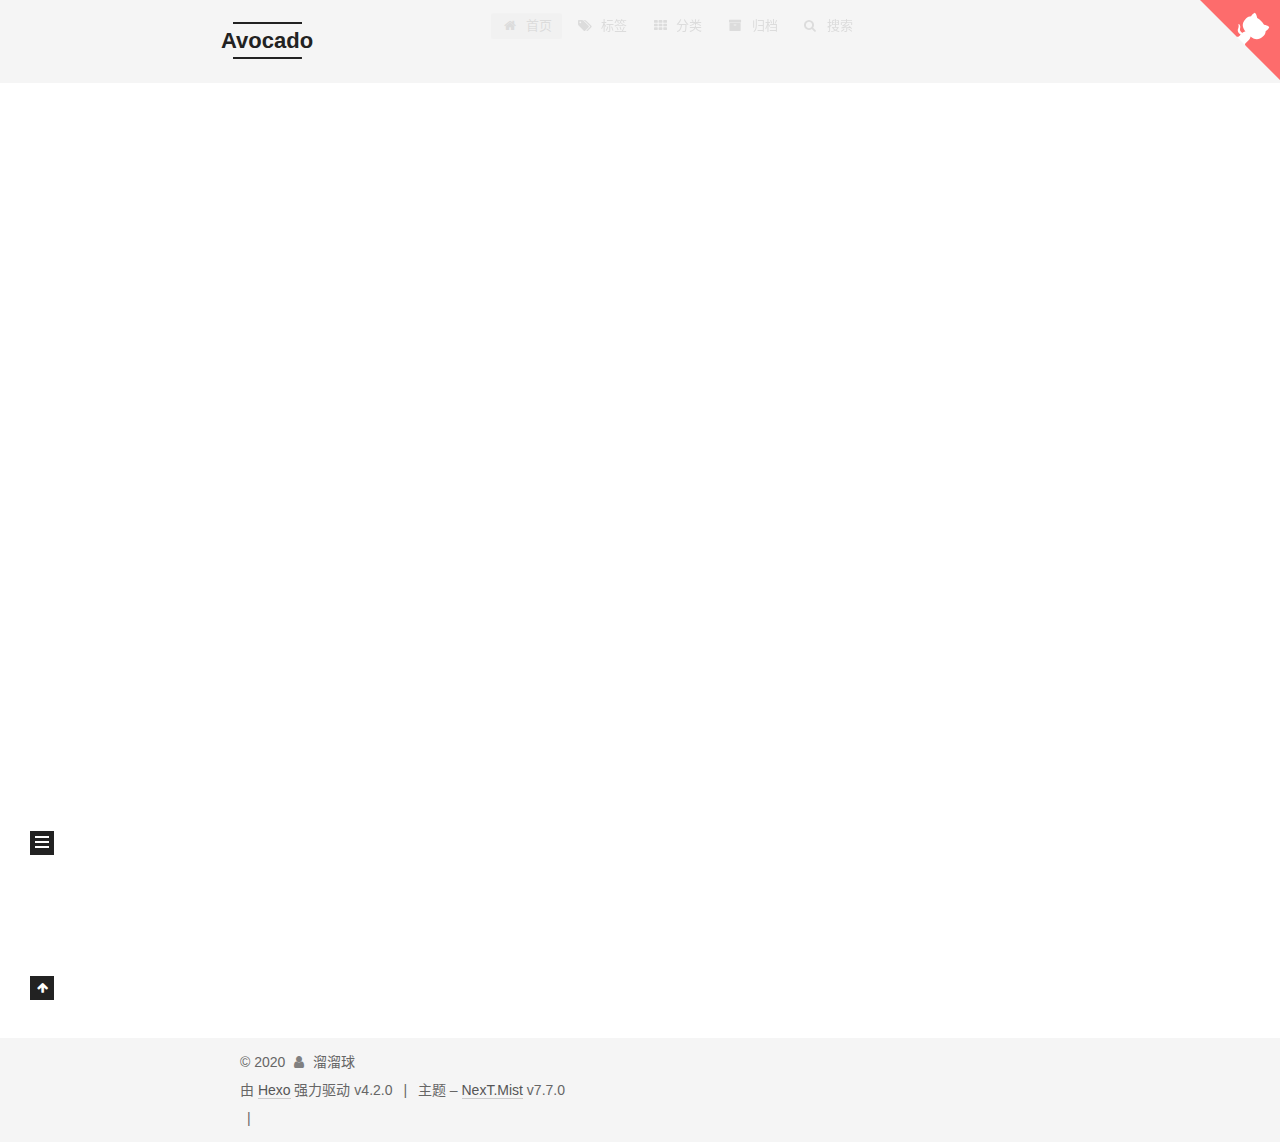
==== index.html @ 9f603df9 "Site updated: 2020-02-16 18:19:03" ====
<!DOCTYPE html>
<html lang="zh-CN">
<head>
  <meta charset="UTF-8">
<meta name="viewport" content="width=device-width, initial-scale=1, maximum-scale=2">
<meta name="theme-color" content="#222">
<meta name="generator" content="Hexo 4.2.0">
  <link rel="apple-touch-icon" sizes="180x180" href="/images/apple-touch-icon-next.png">
  <link rel="icon" type="image/png" sizes="32x32" href="/images/favicon-32x32-next.png">
  <link rel="icon" type="image/png" sizes="16x16" href="/images/favicon-16x16-next.png">
  <link rel="mask-icon" href="/images/logo.svg" color="#222">

<link rel="stylesheet" href="/css/main.css">


<link rel="stylesheet" href="/lib/font-awesome/css/font-awesome.min.css">


<script id="hexo-configurations">
  var NexT = window.NexT || {};
  var CONFIG = {
    hostname: new URL('https://liujinxingxing.github.io').hostname,
    root: '/',
    scheme: 'Mist',
    version: '7.7.0',
    exturl: false,
    sidebar: {"position":"left","display":"post","padding":18,"offset":12,"onmobile":false},
    copycode: {"enable":true,"show_result":false,"style":"mac"},
    back2top: {"enable":true,"sidebar":false,"scrollpercent":false},
    bookmark: {"enable":false,"color":"#222","save":"auto"},
    fancybox: false,
    mediumzoom: false,
    lazyload: false,
    pangu: false,
    comments: {"style":"tabs","active":null,"storage":true,"lazyload":false,"nav":null},
    algolia: {
      appID: '',
      apiKey: '',
      indexName: '',
      hits: {"per_page":10},
      labels: {"input_placeholder":"Search for Posts","hits_empty":"We didn't find any results for the search: ${query}","hits_stats":"${hits} results found in ${time} ms"}
    },
    localsearch: {"enable":true,"trigger":"manual","top_n_per_article":1,"unescape":false,"preload":false},
    path: 'search.xml',
    motion: {"enable":true,"async":false,"transition":{"post_block":"fadeIn","post_header":"slideDownIn","post_body":"slideDownIn","coll_header":"slideLeftIn","sidebar":"slideUpIn"}}
  };
</script>

  <meta name="description" content="一起去划水">
<meta property="og:type" content="website">
<meta property="og:title" content="Avocado">
<meta property="og:url" content="https://liujinxingxing.github.io/index.html">
<meta property="og:site_name" content="Avocado">
<meta property="og:description" content="一起去划水">
<meta property="og:locale" content="zh_CN">
<meta property="article:author" content="溜溜球">
<meta name="twitter:card" content="summary">

<link rel="canonical" href="https://liujinxingxing.github.io/">


<script id="page-configurations">
  // https://hexo.io/docs/variables.html
  CONFIG.page = {
    sidebar: "",
    isHome: true,
    isPost: false
  };
</script>

  <title>Avocado</title>
  


  <script>
    var _hmt = _hmt || [];
    (function() {
      var hm = document.createElement("script");
      hm.src = "https://hm.baidu.com/hm.js?41fc030db57d5570dd22f78997dc4a7e";
      var s = document.getElementsByTagName("script")[0];
      s.parentNode.insertBefore(hm, s);
    })();
  </script>




  <noscript>
  <style>
  .use-motion .brand,
  .use-motion .menu-item,
  .sidebar-inner,
  .use-motion .post-block,
  .use-motion .pagination,
  .use-motion .comments,
  .use-motion .post-header,
  .use-motion .post-body,
  .use-motion .collection-header { opacity: initial; }

  .use-motion .site-title,
  .use-motion .site-subtitle {
    opacity: initial;
    top: initial;
  }

  .use-motion .logo-line-before i { left: initial; }
  .use-motion .logo-line-after i { right: initial; }
  </style>
</noscript>



<link rel="alternate" href="/atom.xml" title="Avocado" type="application/atom+xml">
</head>

<body itemscope itemtype="http://schema.org/WebPage">
  <div class="container use-motion">
    <div class="headband"></div>



    <a href="https://your-url" target="_blank" rel="noopener" class="github-corner" aria-label="View source on GitHub"><svg width="80" height="80" viewBox="0 0 250 250" style="fill:#FD6C6C; color:#fff; position: absolute; top: 0; border: 0; right: 0;" aria-hidden="true"><path d="M0,0 L115,115 L130,115 L142,142 L250,250 L250,0 Z"></path><path d="M128.3,109.0 C113.8,99.7 119.0,89.6 119.0,89.6 C122.0,82.7 120.5,78.6 120.5,78.6 C119.2,72.0 123.4,76.3 123.4,76.3 C127.3,80.9 125.5,87.3 125.5,87.3 C122.9,97.6 130.6,101.9 134.4,103.2" fill="currentColor" style="transform-origin: 130px 106px;" class="octo-arm"></path><path d="M115.0,115.0 C114.9,115.1 118.7,116.5 119.8,115.4 L133.7,101.6 C136.9,99.2 139.9,98.4 142.2,98.6 C133.8,88.0 127.5,74.4 143.8,58.0 C148.5,53.4 154.0,51.2 159.7,51.0 C160.3,49.4 163.2,43.6 171.4,40.1 C171.4,40.1 176.1,42.5 178.8,56.2 C183.1,58.6 187.2,61.8 190.9,65.4 C194.5,69.0 197.7,73.2 200.1,77.6 C213.8,80.2 216.3,84.9 216.3,84.9 C212.7,93.1 206.9,96.0 205.4,96.6 C205.1,102.4 203.0,107.8 198.3,112.5 C181.9,128.9 168.3,122.5 157.7,114.1 C157.9,116.9 156.7,120.9 152.7,124.9 L141.0,136.5 C139.8,137.7 141.6,141.9 141.8,141.8 Z" fill="currentColor" class="octo-body"></path></svg></a><style>.github-corner:hover .octo-arm{animation:octocat-wave 560ms ease-in-out}@keyframes octocat-wave{0%,100%{transform:rotate(0)}20%,60%{transform:rotate(-25deg)}40%,80%{transform:rotate(10deg)}}@media (max-width:500px){.github-corner:hover .octo-arm{animation:none}.github-corner .octo-arm{animation:octocat-wave 560ms ease-in-out}}</style>



    <header class="header" itemscope itemtype="http://schema.org/WPHeader">
      <div class="header-inner"><div class="site-brand-container">
  <div class="site-meta">

    <div>
      <a href="/" class="brand" rel="start">
        <span class="logo-line-before"><i></i></span>
        <span class="site-title">Avocado</span>
        <span class="logo-line-after"><i></i></span>
      </a>
    </div>
  </div>

  <div class="site-nav-toggle">
    <div class="toggle" aria-label="切换导航栏">
      <span class="toggle-line toggle-line-first"></span>
      <span class="toggle-line toggle-line-middle"></span>
      <span class="toggle-line toggle-line-last"></span>
    </div>
  </div>
</div>


<nav class="site-nav">
  
  <ul id="menu" class="menu">
        <li class="menu-item menu-item-home">

    <a href="/" rel="section"><i class="fa fa-fw fa-home"></i>首页</a>

  </li>
        <li class="menu-item menu-item-tags">

    <a href="/tags/" rel="section"><i class="fa fa-fw fa-tags"></i>标签</a>

  </li>
        <li class="menu-item menu-item-categories">

    <a href="/categories/" rel="section"><i class="fa fa-fw fa-th"></i>分类</a>

  </li>
        <li class="menu-item menu-item-archives">

    <a href="/archives/" rel="section"><i class="fa fa-fw fa-archive"></i>归档</a>

  </li>
      <li class="menu-item menu-item-search">
        <a role="button" class="popup-trigger"><i class="fa fa-search fa-fw"></i>搜索
        </a>
      </li>
  </ul>

</nav>
  <div class="site-search">
    <div class="popup search-popup">
    <div class="search-header">
  <span class="search-icon">
    <i class="fa fa-search"></i>
  </span>
  <div class="search-input-container">
    <input autocomplete="off" autocorrect="off" autocapitalize="none"
           placeholder="搜索..." spellcheck="false"
           type="text" id="search-input">
  </div>
  <span class="popup-btn-close">
    <i class="fa fa-times-circle"></i>
  </span>
</div>
<div id="search-result"></div>

</div>
<div class="search-pop-overlay"></div>

  </div>
</div>
    </header>

    
  <div class="back-to-top">
    <i class="fa fa-arrow-up"></i>
    <span>0%</span>
  </div>
  <div class="reading-progress-bar"></div>


    <main class="main">
      <div class="main-inner">
        <div class="content-wrap">
          

          <div class="content">
            

  <div class="posts-expand">
        
  
  
  <article itemscope itemtype="http://schema.org/Article" class="post-block home" lang="zh-CN">
    <link itemprop="mainEntityOfPage" href="https://liujinxingxing.github.io/2020/01/30/mysql-03/">

    <span hidden itemprop="author" itemscope itemtype="http://schema.org/Person">
      <meta itemprop="image" content="https://ss1.bdstatic.com/70cFuXSh_Q1YnxGkpoWK1HF6hhy/it/u=3179784106,3390362903&fm=26&gp=0.jpg#/images/avatar.gif">
      <meta itemprop="name" content="溜溜球">
      <meta itemprop="description" content="一起去划水">
    </span>

    <span hidden itemprop="publisher" itemscope itemtype="http://schema.org/Organization">
      <meta itemprop="name" content="Avocado">
    </span>
      <header class="post-header">
        <h1 class="post-title" itemprop="name headline">
          
            <a href="/2020/01/30/mysql-03/" class="post-title-link" itemprop="url">MySql之数据表的操作(三)</a>
        </h1>

        <div class="post-meta">
            <span class="post-meta-item">
              <span class="post-meta-item-icon">
                <i class="fa fa-calendar-o"></i>
              </span>
              <span class="post-meta-item-text">发表于</span>

              <time title="创建时间：2020-01-30 14:20:00" itemprop="dateCreated datePublished" datetime="2020-01-30T14:20:00+08:00">2020-01-30</time>
            </span>
              <span class="post-meta-item">
                <span class="post-meta-item-icon">
                  <i class="fa fa-calendar-check-o"></i>
                </span>
                <span class="post-meta-item-text">更新于</span>
                <time title="修改时间：2020-02-16 18:16:51" itemprop="dateModified" datetime="2020-02-16T18:16:51+08:00">2020-02-16</time>
              </span>
            <span class="post-meta-item">
              <span class="post-meta-item-icon">
                <i class="fa fa-folder-o"></i>
              </span>
              <span class="post-meta-item-text">分类于</span>
                <span itemprop="about" itemscope itemtype="http://schema.org/Thing">
                  <a href="/categories/%E6%8A%80%E6%9C%AF/" itemprop="url" rel="index">
                    <span itemprop="name">技术</span>
                  </a>
                </span>
            </span>

          

        </div>
      </header>

    
    
    
    <div class="post-body" itemprop="articleBody">

      
          数据表的操作
          <!--noindex-->
            <div class="post-button">
              <a class="btn" href="/2020/01/30/mysql-03/">
                阅读全文 &raquo;
              </a>
            </div>
          <!--/noindex-->
        
      
    </div>

    
    
    

    <div>
      
    </div>
      <footer class="post-footer">
        <div class="post-eof"></div>
      </footer>
  </article>
  
  
  

        
  
  
  <article itemscope itemtype="http://schema.org/Article" class="post-block home" lang="zh-CN">
    <link itemprop="mainEntityOfPage" href="https://liujinxingxing.github.io/2020/01/30/mysql-02/">

    <span hidden itemprop="author" itemscope itemtype="http://schema.org/Person">
      <meta itemprop="image" content="https://ss1.bdstatic.com/70cFuXSh_Q1YnxGkpoWK1HF6hhy/it/u=3179784106,3390362903&fm=26&gp=0.jpg#/images/avatar.gif">
      <meta itemprop="name" content="溜溜球">
      <meta itemprop="description" content="一起去划水">
    </span>

    <span hidden itemprop="publisher" itemscope itemtype="http://schema.org/Organization">
      <meta itemprop="name" content="Avocado">
    </span>
      <header class="post-header">
        <h1 class="post-title" itemprop="name headline">
          
            <a href="/2020/01/30/mysql-02/" class="post-title-link" itemprop="url">MySql之数据表的操作(二)</a>
        </h1>

        <div class="post-meta">
            <span class="post-meta-item">
              <span class="post-meta-item-icon">
                <i class="fa fa-calendar-o"></i>
              </span>
              <span class="post-meta-item-text">发表于</span>

              <time title="创建时间：2020-01-30 14:10:00" itemprop="dateCreated datePublished" datetime="2020-01-30T14:10:00+08:00">2020-01-30</time>
            </span>
              <span class="post-meta-item">
                <span class="post-meta-item-icon">
                  <i class="fa fa-calendar-check-o"></i>
                </span>
                <span class="post-meta-item-text">更新于</span>
                <time title="修改时间：2020-02-16 18:18:41" itemprop="dateModified" datetime="2020-02-16T18:18:41+08:00">2020-02-16</time>
              </span>
            <span class="post-meta-item">
              <span class="post-meta-item-icon">
                <i class="fa fa-folder-o"></i>
              </span>
              <span class="post-meta-item-text">分类于</span>
                <span itemprop="about" itemscope itemtype="http://schema.org/Thing">
                  <a href="/categories/%E6%8A%80%E6%9C%AF/" itemprop="url" rel="index">
                    <span itemprop="name">技术</span>
                  </a>
                </span>
            </span>

          

        </div>
      </header>

    
    
    
    <div class="post-body" itemprop="articleBody">

      
          数据表的操作
          <!--noindex-->
            <div class="post-button">
              <a class="btn" href="/2020/01/30/mysql-02/">
                阅读全文 &raquo;
              </a>
            </div>
          <!--/noindex-->
        
      
    </div>

    
    
    

    <div>
      
    </div>
      <footer class="post-footer">
        <div class="post-eof"></div>
      </footer>
  </article>
  
  
  

        
  
  
  <article itemscope itemtype="http://schema.org/Article" class="post-block home" lang="zh-CN">
    <link itemprop="mainEntityOfPage" href="https://liujinxingxing.github.io/2020/01/30/mysql_01/">

    <span hidden itemprop="author" itemscope itemtype="http://schema.org/Person">
      <meta itemprop="image" content="https://ss1.bdstatic.com/70cFuXSh_Q1YnxGkpoWK1HF6hhy/it/u=3179784106,3390362903&fm=26&gp=0.jpg#/images/avatar.gif">
      <meta itemprop="name" content="溜溜球">
      <meta itemprop="description" content="一起去划水">
    </span>

    <span hidden itemprop="publisher" itemscope itemtype="http://schema.org/Organization">
      <meta itemprop="name" content="Avocado">
    </span>
      <header class="post-header">
        <h1 class="post-title" itemprop="name headline">
          
            <a href="/2020/01/30/mysql_01/" class="post-title-link" itemprop="url">MySql之数据库的操作(一)</a>
        </h1>

        <div class="post-meta">
            <span class="post-meta-item">
              <span class="post-meta-item-icon">
                <i class="fa fa-calendar-o"></i>
              </span>
              <span class="post-meta-item-text">发表于</span>

              <time title="创建时间：2020-01-30 13:52:00" itemprop="dateCreated datePublished" datetime="2020-01-30T13:52:00+08:00">2020-01-30</time>
            </span>
              <span class="post-meta-item">
                <span class="post-meta-item-icon">
                  <i class="fa fa-calendar-check-o"></i>
                </span>
                <span class="post-meta-item-text">更新于</span>
                <time title="修改时间：2020-02-16 18:09:42" itemprop="dateModified" datetime="2020-02-16T18:09:42+08:00">2020-02-16</time>
              </span>
            <span class="post-meta-item">
              <span class="post-meta-item-icon">
                <i class="fa fa-folder-o"></i>
              </span>
              <span class="post-meta-item-text">分类于</span>
                <span itemprop="about" itemscope itemtype="http://schema.org/Thing">
                  <a href="/categories/%E6%8A%80%E6%9C%AF/" itemprop="url" rel="index">
                    <span itemprop="name">技术</span>
                  </a>
                </span>
            </span>

          

        </div>
      </header>

    
    
    
    <div class="post-body" itemprop="articleBody">

      
          数据库的操作
          <!--noindex-->
            <div class="post-button">
              <a class="btn" href="/2020/01/30/mysql_01/">
                阅读全文 &raquo;
              </a>
            </div>
          <!--/noindex-->
        
      
    </div>

    
    
    

    <div>
      
    </div>
      <footer class="post-footer">
        <div class="post-eof"></div>
      </footer>
  </article>
  
  
  

  </div>

  



          </div>
          

<script>
  window.addEventListener('tabs:register', () => {
    let activeClass = CONFIG.comments.activeClass;
    if (CONFIG.comments.storage) {
      activeClass = localStorage.getItem('comments_active') || activeClass;
    }
    if (activeClass) {
      let activeTab = document.querySelector(`a[href="#comment-${activeClass}"]`);
      if (activeTab) {
        activeTab.click();
      }
    }
  });
  if (CONFIG.comments.storage) {
    window.addEventListener('tabs:click', event => {
      if (!event.target.matches('.tabs-comment .tab-content .tab-pane')) return;
      let commentClass = event.target.classList[1];
      localStorage.setItem('comments_active', commentClass);
    });
  }
</script>

        </div>
          
  
  <div class="toggle sidebar-toggle">
    <span class="toggle-line toggle-line-first"></span>
    <span class="toggle-line toggle-line-middle"></span>
    <span class="toggle-line toggle-line-last"></span>
  </div>

  <aside class="sidebar">
    <div class="sidebar-inner">

      <ul class="sidebar-nav motion-element">
        <li class="sidebar-nav-toc">
          文章目录
        </li>
        <li class="sidebar-nav-overview">
          站点概览
        </li>
      </ul>

      <!--noindex-->
      <div class="post-toc-wrap sidebar-panel">
      </div>
      <!--/noindex-->

      <div class="site-overview-wrap sidebar-panel">
        <div class="site-author motion-element" itemprop="author" itemscope itemtype="http://schema.org/Person">
    <img class="site-author-image" itemprop="image" alt="溜溜球"
      src="https://ss1.bdstatic.com/70cFuXSh_Q1YnxGkpoWK1HF6hhy/it/u=3179784106,3390362903&fm=26&gp=0.jpg#/images/avatar.gif">
  <p class="site-author-name" itemprop="name">溜溜球</p>
  <div class="site-description" itemprop="description">一起去划水</div>
</div>
<div class="site-state-wrap motion-element">
  <nav class="site-state">
      <div class="site-state-item site-state-posts">
          <a href="/archives/">
        
          <span class="site-state-item-count">3</span>
          <span class="site-state-item-name">日志</span>
        </a>
      </div>
      <div class="site-state-item site-state-categories">
            <a href="/categories/">
          
        <span class="site-state-item-count">1</span>
        <span class="site-state-item-name">分类</span></a>
      </div>
      <div class="site-state-item site-state-tags">
            <a href="/tags/">
          
        <span class="site-state-item-count">1</span>
        <span class="site-state-item-name">标签</span></a>
      </div>
  </nav>
</div>
  <div class="links-of-author motion-element">
      <span class="links-of-author-item">
        <a href="https://github.com/liujinxingxing" title="GitHub → https:&#x2F;&#x2F;github.com&#x2F;liujinxingxing" rel="noopener" target="_blank"><i class="fa fa-fw fa-github"></i>GitHub</a>
      </span>
      <span class="links-of-author-item">
        <a href="https://weibo.com/6561855578/profile?rightmod=1&wvr=6&mod=personnumber&is_all=1" title="微博 → https:&#x2F;&#x2F;weibo.com&#x2F;6561855578&#x2F;profile?rightmod&#x3D;1&amp;wvr&#x3D;6&amp;mod&#x3D;personnumber&amp;is_all&#x3D;1" rel="noopener" target="_blank"><i class="fa fa-fw fa-weibo"></i>微博</a>
      </span>
  </div>


  <div class="links-of-blogroll motion-element">
    <div class="links-of-blogroll-title">
      <i class="fa fa-fw fa-link"></i>
      个人推荐
    </div>
    <ul class="links-of-blogroll-list">
        <li class="links-of-blogroll-item">
          <a href="https://github.com/" title="https:&#x2F;&#x2F;github.com&#x2F;" rel="noopener" target="_blank">GitHub</a>
        </li>
        <li class="links-of-blogroll-item">
          <a href="https://leetcode-cn.com/" title="https:&#x2F;&#x2F;leetcode-cn.com&#x2F;" rel="noopener" target="_blank">力扣</a>
        </li>
    </ul>
  </div>

      </div>

    </div>
  </aside>
  <div id="sidebar-dimmer"></div>


      </div>
    </main>

    <footer class="footer">
      <div class="footer-inner">
        

<div class="copyright">
  
  &copy; 
  <span itemprop="copyrightYear">2020</span>
  <span class="with-love">
    <i class="fa fa-user"></i>
  </span>
  <span class="author" itemprop="copyrightHolder">溜溜球</span>
</div>
  <div class="powered-by">由 <a href="https://hexo.io/" class="theme-link" rel="noopener" target="_blank">Hexo</a> 强力驱动 v4.2.0
  </div>
  <span class="post-meta-divider">|</span>
  <div class="theme-info">主题 – <a href="https://mist.theme-next.org/" class="theme-link" rel="noopener" target="_blank">NexT.Mist</a> v7.7.0
  </div>

        
<div class="busuanzi-count">
  <script async src="https://busuanzi.ibruce.info/busuanzi/2.3/busuanzi.pure.mini.js"></script>
    <span class="post-meta-item" id="busuanzi_container_site_uv" style="display: none;">
      <span class="post-meta-item-icon">
        <i class="fa fa-user"></i>
      </span>
      <span class="site-uv" title="总访客量">
        <span id="busuanzi_value_site_uv"></span>
      </span>
    </span>
    <span class="post-meta-divider">|</span>
    <span class="post-meta-item" id="busuanzi_container_site_pv" style="display: none;">
      <span class="post-meta-item-icon">
        <i class="fa fa-eye"></i>
      </span>
      <span class="site-pv" title="总访问量">
        <span id="busuanzi_value_site_pv"></span>
      </span>
    </span>
</div>








      </div>
    </footer>
  </div>

  
  
  <script color='0,0,255' opacity='0.5' zIndex='-1' count='99' src="/lib/canvas-nest/canvas-nest.min.js"></script>
  <script src="/lib/anime.min.js"></script>
  <script src="/lib/velocity/velocity.min.js"></script>
  <script src="/lib/velocity/velocity.ui.min.js"></script>

<script src="/js/utils.js"></script>

<script src="/js/motion.js"></script>


<script src="/js/schemes/muse.js"></script>


<script src="/js/next-boot.js"></script>


  <script defer src="/lib/three/three.min.js"></script>


  




  
<script src="/js/local-search.js"></script>













  

  


</body>
</html>
---- css/main.css ----
html {
  line-height: 1.15; /* 1 */
  -webkit-text-size-adjust: 100%; /* 2 */
}
body {
  margin: 0;
}
main {
  display: block;
}
h1 {
  font-size: 2em;
  margin: 0.67em 0;
}
hr {
  box-sizing: content-box; /* 1 */
  height: 0; /* 1 */
  overflow: visible; /* 2 */
}
pre {
  font-family: monospace, monospace; /* 1 */
  font-size: 1em; /* 2 */
}
a {
  background: transparent;
}
abbr[title] {
  border-bottom: none; /* 1 */
  text-decoration: underline; /* 2 */
  text-decoration: underline dotted; /* 2 */
}
b,
strong {
  font-weight: bolder;
}
code,
kbd,
samp {
  font-family: monospace, monospace; /* 1 */
  font-size: 1em; /* 2 */
}
small {
  font-size: 80%;
}
sub,
sup {
  font-size: 75%;
  line-height: 0;
  position: relative;
  vertical-align: baseline;
}
sub {
  bottom: -0.25em;
}
sup {
  top: -0.5em;
}
img {
  border-style: none;
}
button,
input,
optgroup,
select,
textarea {
  font-family: inherit; /* 1 */
  font-size: 100%; /* 1 */
  line-height: 1.15; /* 1 */
  margin: 0; /* 2 */
}
button,
input {
/* 1 */
  overflow: visible;
}
button,
select {
/* 1 */
  text-transform: none;
}
button,
[type='button'],
[type='reset'],
[type='submit'] {
  -webkit-appearance: button;
}
button::-moz-focus-inner,
[type='button']::-moz-focus-inner,
[type='reset']::-moz-focus-inner,
[type='submit']::-moz-focus-inner {
  border-style: none;
  padding: 0;
}
button:-moz-focusring,
[type='button']:-moz-focusring,
[type='reset']:-moz-focusring,
[type='submit']:-moz-focusring {
  outline: 1px dotted ButtonText;
}
fieldset {
  padding: 0.35em 0.75em 0.625em;
}
legend {
  box-sizing: border-box; /* 1 */
  color: inherit; /* 2 */
  display: table; /* 1 */
  max-width: 100%; /* 1 */
  padding: 0; /* 3 */
  white-space: normal; /* 1 */
}
progress {
  vertical-align: baseline;
}
textarea {
  overflow: auto;
}
[type='checkbox'],
[type='radio'] {
  box-sizing: border-box; /* 1 */
  padding: 0; /* 2 */
}
[type='number']::-webkit-inner-spin-button,
[type='number']::-webkit-outer-spin-button {
  height: auto;
}
[type='search'] {
  outline-offset: -2px; /* 2 */
  -webkit-appearance: textfield; /* 1 */
}
[type='search']::-webkit-search-decoration {
  -webkit-appearance: none;
}
::-webkit-file-upload-button {
  font: inherit; /* 2 */
  -webkit-appearance: button; /* 1 */
}
details {
  display: block;
}
summary {
  display: list-item;
}
template {
  display: none;
}
[hidden] {
  display: none;
}
::selection {
  background: #262a30;
  color: #fff;
}
html,
body {
  height: 100%;
}
body {
  background: #fff;
  color: #555;
  font-family: 'Lato', "PingFang SC", "Microsoft YaHei", sans-serif;
  font-size: 1em;
  line-height: 2;
}
@media (max-width: 991px) {
  body {
    padding-left: 0 !important;
    padding-right: 0 !important;
  }
}
h1,
h2,
h3,
h4,
h5,
h6 {
  font-family: 'Lato', "PingFang SC", "Microsoft YaHei", sans-serif;
  font-weight: bold;
  line-height: 1.5;
  margin: 20px 0 15px;
}
h1 {
  font-size: 1.5em;
}
h2 {
  font-size: 1.375em;
}
h3 {
  font-size: 1.25em;
}
h4 {
  font-size: 1.125em;
}
h5 {
  font-size: 1em;
}
h6 {
  font-size: 0.875em;
}
p {
  margin: 0 0 20px 0;
}
a,
span.exturl {
  border-bottom: 1px solid #999;
  color: #555;
  outline: 0;
  text-decoration: none;
  overflow-wrap: break-word;
  word-wrap: break-word;
  cursor: pointer;
}
a:hover,
span.exturl:hover {
  border-bottom-color: #222;
  color: #222;
}
iframe,
img,
video {
  display: block;
  margin-left: auto;
  margin-right: auto;
  max-width: 100%;
}
hr {
  background-color: #ddd;
  background-image: repeating-linear-gradient(-45deg, #fff, #fff 4px, transparent 4px, transparent 8px);
  border: 0;
  height: 3px;
  margin: 40px 0;
}
blockquote {
  border-left: 4px solid #ddd;
  color: #666;
  margin: 0;
  padding: 0 15px;
}
blockquote cite::before {
  content: '-';
  padding: 0 5px;
}
dt {
  font-weight: 700;
}
dd {
  margin: 0;
  padding: 0;
}
kbd {
  background-color: #f5f5f5;
  background-image: linear-gradient(#eee, #fff, #eee);
  border: 1px solid #ccc;
  border-radius: 0.2em;
  box-shadow: 0.1em 0.1em 0.2em rgba(0,0,0,0.1);
  font-family: inherit;
  padding: 0.1em 0.3em;
  white-space: nowrap;
}
.table-container {
  -webkit-overflow-scrolling: touch;
  overflow: auto;
}
table {
  border-collapse: collapse;
  border-spacing: 0;
  font-size: 0.875em;
  margin: 0 0 20px 0;
  width: 100%;
}
tbody tr:nth-of-type(odd) {
  background: #f9f9f9;
}
tbody tr:hover {
  background: #f5f5f5;
}
caption,
th,
td {
  font-weight: normal;
  padding: 8px;
  text-align: left;
  vertical-align: middle;
}
th,
td {
  border: 1px solid #ddd;
  border-bottom: 3px solid #ddd;
}
th {
  font-weight: 700;
  padding-bottom: 10px;
}
td {
  border-bottom-width: 1px;
}
.btn {
  background: transparent;
  border: 2px solid #222;
  border-radius: 0;
  color: #555;
  display: inline-block;
  font-size: 0.875em;
  line-height: 2;
  padding: 0 20px;
  text-decoration: none;
  transition-property: background-color;
  transition-delay: 0s;
  transition-duration: 0.2s;
  transition-timing-function: ease-in-out;
}
.btn:hover {
  background: #fff;
  border-color: #222;
  color: #222;
}
.btn + .btn {
  margin: 0 0 8px 8px;
}
.btn .fa-fw {
  text-align: left;
  width: 1.285714285714286em;
}
.toggle {
  line-height: 0;
}
.toggle .toggle-line {
  background: #fff;
  display: inline-block;
  height: 2px;
  left: 0;
  position: relative;
  top: 0;
  transition: all 0.4s;
  vertical-align: top;
  width: 100%;
}
.toggle .toggle-line:not(:first-child) {
  margin-top: 3px;
}
.toggle.toggle-arrow .toggle-line-first {
  left: 50%;
  top: 2px;
  transform: rotate(45deg);
  width: 50%;
}
.toggle.toggle-arrow .toggle-line-middle {
  left: 2px;
  width: 90%;
}
.toggle.toggle-arrow .toggle-line-last {
  left: 50%;
  top: -2px;
  transform: rotate(-45deg);
  width: 50%;
}
.toggle.toggle-close .toggle-line-first {
  transform: rotate(-45deg);
  top: 5px;
}
.toggle.toggle-close .toggle-line-middle {
  opacity: 0;
}
.toggle.toggle-close .toggle-line-last {
  transform: rotate(45deg);
  top: -5px;
}
.highlight,
pre {
  background: #1d1f21;
  color: #c5c8c6;
  line-height: 1.6;
  margin: 0 auto 20px;
}
pre,
code {
  font-family: consolas, Menlo, monospace, "PingFang SC", "Microsoft YaHei";
}
code {
  background: #eee;
  border-radius: 3px;
  color: #555;
  padding: 2px 4px;
  overflow-wrap: break-word;
  word-wrap: break-word;
}
.highlight *::selection {
  background: #373b41;
}
.highlight pre {
  border: 0;
  margin: 0;
  padding: 10px 0;
}
.highlight table {
  border: 0;
  margin: 0;
  width: auto;
}
.highlight td {
  border: 0;
  padding: 0;
}
.highlight figcaption {
  background: #eee;
  color: #c5c8c6;
  font-size: 0.875em;
  line-height: 1.2;
  padding: 0.5em;
}
.highlight figcaption::before,
.highlight figcaption::after {
  content: ' ';
  display: table;
}
.highlight figcaption::after {
  clear: both;
}
.highlight figcaption a {
  color: #c5c8c6;
  float: right;
}
.highlight figcaption a:hover {
  border-bottom-color: #c5c8c6;
}
.highlight .gutter {
  -moz-user-select: none;
  -ms-user-select: none;
  -webkit-user-select: none;
  user-select: none;
}
.highlight .gutter pre {
  background: #000;
  color: #888f96;
  padding-left: 10px;
  padding-right: 10px;
  text-align: right;
}
.highlight .code pre {
  background: #1d1f21;
  padding-left: 10px;
  width: 100%;
}
.gist table {
  width: auto;
}
.gist table td {
  border: 0;
}
pre {
  overflow: auto;
  padding: 10px;
}
pre code {
  background: none;
  color: #c5c8c6;
  font-size: 0.875em;
  padding: 0;
  text-shadow: none;
}
pre .deletion {
  background: #800000;
}
pre .addition {
  background: #008000;
}
pre .meta {
  color: #f0c674;
  -moz-user-select: none;
  -ms-user-select: none;
  -webkit-user-select: none;
  user-select: none;
}
pre .comment {
  color: #969896;
}
pre .variable,
pre .attribute,
pre .tag,
pre .name,
pre .regexp,
pre .ruby .constant,
pre .xml .tag .title,
pre .xml .pi,
pre .xml .doctype,
pre .html .doctype,
pre .css .id,
pre .css .class,
pre .css .pseudo {
  color: #c66;
}
pre .number,
pre .preprocessor,
pre .built_in,
pre .builtin-name,
pre .literal,
pre .params,
pre .constant,
pre .command {
  color: #de935f;
}
pre .ruby .class .title,
pre .css .rules .attribute,
pre .string,
pre .symbol,
pre .value,
pre .inheritance,
pre .header,
pre .ruby .symbol,
pre .xml .cdata,
pre .special,
pre .formula {
  color: #b5bd68;
}
pre .title,
pre .css .hexcolor {
  color: #8abeb7;
}
pre .function,
pre .python .decorator,
pre .python .title,
pre .ruby .function .title,
pre .ruby .title .keyword,
pre .perl .sub,
pre .javascript .title,
pre .coffeescript .title {
  color: #81a2be;
}
pre .keyword,
pre .javascript .function {
  color: #b294bb;
}
.blockquote-center {
  border-left: none;
  margin: 40px 0;
  padding: 0;
  position: relative;
  text-align: center;
}
.blockquote-center::before,
.blockquote-center::after {
  background-repeat: no-repeat;
  background-size: 22px 22px;
  content: ' ';
  display: block;
  height: 24px;
  opacity: 0.2;
  position: absolute;
  width: 100%;
}
.blockquote-center::before {
  background-image: url("../images/quote-l.svg");
  background-position: 0 -6px;
  border-top: 1px solid #ccc;
  top: -20px;
}
.blockquote-center::after {
  background-image: url("../images/quote-r.svg");
  background-position: 100% 8px;
  border-bottom: 1px solid #ccc;
  bottom: -20px;
}
.blockquote-center p,
.blockquote-center div {
  text-align: center;
}
.post-body .group-picture img {
  margin: 0 auto;
  padding: 0 3px;
}
.group-picture-row {
  margin-bottom: 6px;
  overflow: hidden;
}
.group-picture-column {
  float: left;
  margin-bottom: 10px;
}
.post-body .label {
  display: inline;
  padding: 0 2px;
}
.post-body .label.default {
  background: #f0f0f0;
}
.post-body .label.primary {
  background: #efe6f7;
}
.post-body .label.info {
  background: #e5f2f8;
}
.post-body .label.success {
  background: #e7f4e9;
}
.post-body .label.warning {
  background: #fcf6e1;
}
.post-body .label.danger {
  background: #fae8eb;
}
.post-body .tabs {
  margin-bottom: 20px;
}
.post-body .tabs,
.tabs-comment {
  display: block;
  padding-top: 10px;
  position: relative;
}
.post-body .tabs ul.nav-tabs,
.tabs-comment ul.nav-tabs {
  display: flex;
  flex-wrap: wrap;
  margin: 0;
  margin-bottom: -1px;
  padding: 0;
}
@media (max-width: 413px) {
  .post-body .tabs ul.nav-tabs,
  .tabs-comment ul.nav-tabs {
    display: block;
    margin-bottom: 5px;
  }
}
.post-body .tabs ul.nav-tabs li.tab,
.tabs-comment ul.nav-tabs li.tab {
  background: #fff;
  border-bottom: 1px solid #ddd;
  border-left: 1px solid transparent;
  border-right: 1px solid transparent;
  border-top: 3px solid transparent;
  flex-grow: 1;
  list-style-type: none;
  border-radius: 0 0 0 0;
}
@media (max-width: 413px) {
  .post-body .tabs ul.nav-tabs li.tab,
  .tabs-comment ul.nav-tabs li.tab {
    border-bottom: 1px solid transparent;
    border-left: 3px solid transparent;
    border-right: 1px solid transparent;
    border-top: 1px solid transparent;
  }
}
@media (max-width: 413px) {
  .post-body .tabs ul.nav-tabs li.tab,
  .tabs-comment ul.nav-tabs li.tab {
    border-radius: 0;
  }
}
.post-body .tabs ul.nav-tabs li.tab a,
.tabs-comment ul.nav-tabs li.tab a {
  border-bottom: initial;
  display: block;
  line-height: 1.8;
  outline: 0;
  padding: 0.25em 0.75em;
  text-align: center;
  transition-delay: 0s;
  transition-duration: 0.2s;
  transition-timing-function: ease-out;
}
.post-body .tabs ul.nav-tabs li.tab a i,
.tabs-comment ul.nav-tabs li.tab a i {
  width: 1.285714285714286em;
}
.post-body .tabs ul.nav-tabs li.tab.active,
.tabs-comment ul.nav-tabs li.tab.active {
  border-bottom: 1px solid transparent;
  border-left: 1px solid #ddd;
  border-right: 1px solid #ddd;
  border-top: 3px solid #fc6423;
}
@media (max-width: 413px) {
  .post-body .tabs ul.nav-tabs li.tab.active,
  .tabs-comment ul.nav-tabs li.tab.active {
    border-bottom: 1px solid #ddd;
    border-left: 3px solid #fc6423;
    border-right: 1px solid #ddd;
    border-top: 1px solid #ddd;
  }
}
.post-body .tabs ul.nav-tabs li.tab.active a,
.tabs-comment ul.nav-tabs li.tab.active a {
  color: #555;
  cursor: default;
}
.post-body .tabs .tab-content .tab-pane,
.tabs-comment .tab-content .tab-pane {
  border: 1px solid #ddd;
  padding: 20px 20px 0 20px;
  border-radius: 0;
}
.post-body .tabs .tab-content .tab-pane:not(.active),
.tabs-comment .tab-content .tab-pane:not(.active) {
  display: none;
}
.post-body .tabs .tab-content .tab-pane.active,
.tabs-comment .tab-content .tab-pane.active {
  display: block;
}
.post-body .tabs .tab-content .tab-pane.active:nth-of-type(1),
.tabs-comment .tab-content .tab-pane.active:nth-of-type(1) {
  border-radius: 0 0 0 0;
}
@media (max-width: 413px) {
  .post-body .tabs .tab-content .tab-pane.active:nth-of-type(1),
  .tabs-comment .tab-content .tab-pane.active:nth-of-type(1) {
    border-radius: 0;
  }
}
.post-body .note {
  border-radius: 3px;
  margin-bottom: 20px;
  padding: 15px;
  position: relative;
  border: 1px solid #eee;
  border-left-width: 5px;
}
.post-body .note h2,
.post-body .note h3,
.post-body .note h4,
.post-body .note h5,
.post-body .note h6 {
  margin-top: 0;
  border-bottom: initial;
  margin-bottom: 0;
  padding-top: 0;
}
.post-body .note p:first-child,
.post-body .note ul:first-child,
.post-body .note ol:first-child,
.post-body .note table:first-child,
.post-body .note pre:first-child,
.post-body .note blockquote:first-child,
.post-body .note img:first-child {
  margin-top: 0;
}
.post-body .note p:last-child,
.post-body .note ul:last-child,
.post-body .note ol:last-child,
.post-body .note table:last-child,
.post-body .note pre:last-child,
.post-body .note blockquote:last-child,
.post-body .note img:last-child {
  margin-bottom: 0;
}
.post-body .note.default {
  border-left-color: #777;
}
.post-body .note.default h2,
.post-body .note.default h3,
.post-body .note.default h4,
.post-body .note.default h5,
.post-body .note.default h6 {
  color: #777;
}
.post-body .note.primary {
  border-left-color: #6f42c1;
}
.post-body .note.primary h2,
.post-body .note.primary h3,
.post-body .note.primary h4,
.post-body .note.primary h5,
.post-body .note.primary h6 {
  color: #6f42c1;
}
.post-body .note.info {
  border-left-color: #428bca;
}
.post-body .note.info h2,
.post-body .note.info h3,
.post-body .note.info h4,
.post-body .note.info h5,
.post-body .note.info h6 {
  color: #428bca;
}
.post-body .note.success {
  border-left-color: #5cb85c;
}
.post-body .note.success h2,
.post-body .note.success h3,
.post-body .note.success h4,
.post-body .note.success h5,
.post-body .note.success h6 {
  color: #5cb85c;
}
.post-body .note.warning {
  border-left-color: #f0ad4e;
}
.post-body .note.warning h2,
.post-body .note.warning h3,
.post-body .note.warning h4,
.post-body .note.warning h5,
.post-body .note.warning h6 {
  color: #f0ad4e;
}
.post-body .note.danger {
  border-left-color: #d9534f;
}
.post-body .note.danger h2,
.post-body .note.danger h3,
.post-body .note.danger h4,
.post-body .note.danger h5,
.post-body .note.danger h6 {
  color: #d9534f;
}
.pagination .prev,
.pagination .next,
.pagination .page-number,
.pagination .space {
  display: inline-block;
  margin: 0 10px;
  padding: 0 11px;
  position: relative;
  top: -1px;
}
@media (max-width: 767px) {
  .pagination .prev,
  .pagination .next,
  .pagination .page-number,
  .pagination .space {
    margin: 0 5px;
  }
}
.pagination {
  border-top: 1px solid #eee;
  margin: 120px 0 0;
  text-align: center;
}
.pagination .prev,
.pagination .next,
.pagination .page-number {
  border-bottom: 0;
  border-top: 1px solid #eee;
  transition-property: border-color;
  transition-delay: 0s;
  transition-duration: 0.2s;
  transition-timing-function: ease-in-out;
}
.pagination .prev:hover,
.pagination .next:hover,
.pagination .page-number:hover {
  border-top-color: #222;
}
.pagination .space {
  margin: 0;
  padding: 0;
}
.pagination .prev {
  margin-left: 0;
}
.pagination .next {
  margin-right: 0;
}
.pagination .page-number.current {
  background: #ccc;
  border-top-color: #ccc;
  color: #fff;
}
@media (max-width: 767px) {
  .pagination {
    border-top: none;
  }
  .pagination .prev,
  .pagination .next,
  .pagination .page-number {
    border-bottom: 1px solid #eee;
    border-top: 0;
    margin-bottom: 10px;
    padding: 0 10px;
  }
  .pagination .prev:hover,
  .pagination .next:hover,
  .pagination .page-number:hover {
    border-bottom-color: #222;
  }
}
.comments {
  margin: 60px 20px 0;
  overflow: hidden;
}
.comment-button-group {
  display: flex;
  flex-wrap: wrap-reverse;
  justify-content: center;
  margin: 1em 0;
}
.comment-button-group .comment-button {
  margin: 0.1em 0.2em;
}
.comment-button-group .comment-button.active {
  background: #fff;
  border-color: #222;
  color: #222;
}
.comment-position {
  display: none;
}
.comment-position.active {
  display: block;
}
.tabs-comment {
  background: #fff;
  margin-top: 4em;
  padding-top: 0;
}
.tabs-comment .comments {
  border: 0;
  box-shadow: none;
  margin-top: 0;
  padding-top: 0;
}
.container {
  min-height: 100%;
  position: relative;
}
.main-inner {
  margin: 0 auto;
  width: 700px;
}
@media (min-width: 1200px) {
  .main-inner {
    width: 800px;
  }
}
@media (min-width: 1600px) {
  .main-inner {
    width: 900px;
  }
}
.header {
  background: transparent;
}
.header-inner {
  margin: 0 auto;
  position: relative;
  width: 700px;
}
@media (min-width: 1200px) {
  .header-inner {
    width: 800px;
  }
}
@media (min-width: 1600px) {
  .header-inner {
    width: 900px;
  }
}
.headband {
  background: #222;
  height: 3px;
}
.site-meta {
  margin: 0;
  text-align: left;
}
@media (max-width: 767px) {
  .site-meta {
    text-align: center;
  }
}
.brand {
  background: #222;
  border-bottom: none;
  color: #222;
  display: inline-block;
  line-height: 1.375em;
  padding: 0 40px;
  position: relative;
}
.brand:hover {
  color: #222;
}
.site-title {
  display: inline-block;
  font-family: 'Lato', "PingFang SC", "Microsoft YaHei", sans-serif;
  font-size: 1.375em;
  font-weight: normal;
  line-height: 1.5;
  vertical-align: top;
}
.site-subtitle {
  color: #999;
  font-size: 0.8125em;
  margin-top: 10px;
}
.use-motion .brand {
  opacity: 0;
}
.use-motion .site-title,
.use-motion .site-subtitle,
.use-motion .custom-logo-image {
  opacity: 0;
  position: relative;
  top: -10px;
}
.site-nav-toggle {
  display: none;
  left: 10px;
  position: absolute;
}
@media (max-width: 767px) {
  .site-nav-toggle {
    display: block;
  }
}
.site-nav-toggle .toggle {
  background: transparent;
  border: 0;
  margin-top: 2px;
  padding: 10px;
  width: 22px;
}
.site-nav-toggle .toggle .toggle-line {
  background: #555;
  border-radius: 1px;
}
.site-nav {
  display: block;
}
@media (max-width: 767px) {
  .site-nav {
    clear: both;
    display: none;
  }
}
.site-nav.site-nav-on {
  display: block;
}
.menu {
  margin-top: 20px;
  padding-left: 0;
  text-align: center;
}
.menu-item {
  display: inline-block;
  list-style: none;
  margin: 0 10px;
}
@media (max-width: 767px) {
  .menu-item {
    margin-top: 10px;
  }
}
.menu-item a,
.menu-item span.exturl {
  border-bottom: 0;
  display: block;
  font-size: 0.8125em;
  transition-property: border-color;
  transition-delay: 0s;
  transition-duration: 0.2s;
  transition-timing-function: ease-in-out;
}
@media (hover: none) {
  .menu-item a:hover,
  .menu-item span.exturl:hover {
    border-bottom-color: transparent !important;
  }
}
.menu-item .fa {
  margin-right: 8px;
}
.menu-item .badge {
  display: inline-block;
  font-weight: 700;
  line-height: 1;
  margin-left: 0.35em;
  margin-top: 0.35em;
  text-align: center;
  white-space: nowrap;
}
@media (max-width: 767px) {
  .menu-item .badge {
    float: right;
    margin-left: 0;
  }
}
.use-motion .menu-item {
  opacity: 0;
}
.sidebar {
  background: #222;
  bottom: 0;
  box-shadow: inset 0 2px 6px #000;
  position: fixed;
  top: 0;
  z-index: 1200;
}
.sidebar a,
.sidebar span.exturl {
  border-bottom-color: #555;
  color: #999;
}
.sidebar a:hover,
.sidebar span.exturl:hover {
  border-bottom-color: #eee;
  color: #eee;
}
@media (max-width: 991px) {
  .sidebar {
    display: none;
  }
}
.sidebar-inner {
  color: #999;
  padding: 18px 10px;
  text-align: center;
}
.site-overview-wrap {
  overflow-x: hidden;
  overflow-y: auto;
}
.cc-license {
  margin-top: 10px;
  text-align: center;
}
.cc-license .cc-opacity {
  border-bottom: none;
  opacity: 0.7;
}
.cc-license .cc-opacity:hover {
  opacity: 0.9;
}
.cc-license img {
  display: inline-block;
}
.site-author-image {
  border: 2px solid #333;
  display: block;
  height: auto;
  margin: 0 auto;
  max-width: 96px;
  padding: 2px;
}
.site-author-name {
  color: #f5f5f5;
  font-weight: normal;
  margin: 5px 0 0;
  text-align: center;
}
.site-description {
  color: #999;
  font-size: 1em;
  margin-top: 5px;
  text-align: center;
}
.links-of-author {
  margin-top: 15px;
}
.links-of-author a,
.links-of-author span.exturl {
  border-bottom-color: #555;
  display: inline-block;
  font-size: 0.8125em;
  margin-bottom: 10px;
  margin-right: 10px;
  vertical-align: middle;
}
.links-of-author a::before,
.links-of-author span.exturl::before {
  background: #ffff3c;
  border-radius: 50%;
  content: ' ';
  display: inline-block;
  height: 4px;
  margin-right: 3px;
  vertical-align: middle;
  width: 4px;
}
.sidebar-button {
  margin-top: 15px;
}
.sidebar-button a {
  border: 1px solid #fc6423;
  border-radius: 4px;
  color: #fc6423;
  display: inline-block;
  padding: 0 15px;
}
.sidebar-button a .fa {
  margin-right: 5px;
}
.sidebar-button a:hover {
  background: #fc6423;
  border: 1px solid #fc6423;
  color: #fff;
}
.sidebar-button a:hover .fa {
  color: #fff;
}
.links-of-blogroll {
  font-size: 0.8125em;
  margin-top: 10px;
}
.links-of-blogroll-title {
  font-size: 0.875em;
  font-weight: 600;
  margin-top: 0;
}
.links-of-blogroll-list {
  list-style: none;
  margin: 0;
  padding: 0;
}
.links-of-blogroll-item {
  padding: 2px 10px;
}
.links-of-blogroll-item a,
.links-of-blogroll-item span.exturl {
  box-sizing: border-box;
  display: inline-block;
  max-width: 280px;
  overflow: hidden;
  text-overflow: ellipsis;
  white-space: nowrap;
}
#sidebar-dimmer {
  display: none;
}
@media (max-width: 767px) {
  #sidebar-dimmer {
    background: #000;
    display: block;
    height: 100%;
    left: 100%;
    opacity: 0;
    position: fixed;
    top: 0;
    width: 100%;
    z-index: 1100;
  }
  .sidebar-active + #sidebar-dimmer {
    opacity: 0.7;
    transform: translateX(-100%);
    transition: opacity 0.5s;
  }
}
.sidebar-nav {
  margin: 0;
  padding-bottom: 20px;
  padding-left: 0;
}
.sidebar-nav li {
  border-bottom: 1px solid transparent;
  color: #555;
  cursor: pointer;
  display: inline-block;
  font-size: 0.875em;
}
.sidebar-nav li.sidebar-nav-overview {
  margin-left: 10px;
}
.sidebar-nav li:hover {
  color: #f5f5f5;
}
.sidebar-nav .sidebar-nav-active {
  border-bottom-color: #87daff;
  color: #87daff;
}
.sidebar-nav .sidebar-nav-active:hover {
  color: #87daff;
}
.sidebar-panel {
  display: none;
}
.sidebar-panel-active {
  display: block;
}
.sidebar-toggle {
  background: #222;
  bottom: 45px;
  cursor: pointer;
  height: 14px;
  left: 30px;
  padding: 5px;
  position: fixed;
  width: 14px;
  z-index: 1300;
}
@media (max-width: 991px) {
  .sidebar-toggle {
    left: 20px;
    opacity: 0.8;
    display: none;
  }
}
.sidebar-toggle:hover .toggle-line {
  background: #87daff;
}
.post-toc-wrap {
  overflow-x: hidden;
  overflow-y: auto;
}
.post-toc {
  font-size: 0.875em;
}
.post-toc ol {
  list-style: none;
  margin: 0;
  padding: 0 2px 5px 10px;
  text-align: left;
}
.post-toc ol > ol {
  padding-left: 0;
}
.post-toc ol a {
  border-bottom-color: #555;
  color: #999;
  transition-property: all;
  transition-delay: 0s;
  transition-duration: 0.2s;
  transition-timing-function: ease-in-out;
}
.post-toc ol a:hover {
  border-bottom-color: #ccc;
  color: #ccc;
}
.post-toc .nav-item {
  line-height: 1.8;
  overflow: hidden;
  text-overflow: ellipsis;
  white-space: nowrap;
}
.post-toc .nav .nav-child {
  display: none;
}
.post-toc .nav .active > .nav-child {
  display: block;
}
.post-toc .nav .active-current > .nav-child {
  display: block;
}
.post-toc .nav .active-current > .nav-child > .nav-item {
  display: block;
}
.post-toc .nav .active > a {
  border-bottom-color: #87daff;
  color: #87daff;
}
.post-toc .nav .active-current > a {
  color: #87daff;
}
.post-toc .nav .active-current > a:hover {
  color: #87daff;
}
.site-state {
  display: flex;
  justify-content: center;
  line-height: 1.4;
  margin-top: 10px;
  overflow: hidden;
  text-align: center;
  white-space: nowrap;
}
.site-state-item {
  padding: 0 15px;
}
.site-state-item:not(:first-child) {
  border-left: 1px solid #333;
}
.site-state-item a {
  border-bottom: none;
}
.site-state-item-count {
  color: inherit;
  display: block;
  font-size: 1.25em;
  font-weight: 600;
  text-align: center;
}
.site-state-item-name {
  color: inherit;
  font-size: 0.875em;
}
.footer {
  color: #999;
  font-size: 0.875em;
  padding: 20px 0;
}
.footer.footer-fixed {
  bottom: 0;
  left: 0;
  position: absolute;
  right: 0;
}
.footer-inner {
  box-sizing: border-box;
  margin: 0 auto;
  text-align: center;
  width: 700px;
}
@media (min-width: 1200px) {
  .footer-inner {
    width: 800px;
  }
}
@media (min-width: 1600px) {
  .footer-inner {
    width: 900px;
  }
}
.with-love {
  color: #808080;
  display: inline-block;
  margin: 0 5px;
}
.powered-by,
.theme-info {
  display: inline-block;
}
@-moz-keyframes iconAnimate {
  0%, 100% {
    transform: scale(1);
  }
  10%, 30% {
    transform: scale(0.9);
  }
  20%, 40%, 60%, 80% {
    transform: scale(1.1);
  }
  50%, 70% {
    transform: scale(1.1);
  }
}
@-webkit-keyframes iconAnimate {
  0%, 100% {
    transform: scale(1);
  }
  10%, 30% {
    transform: scale(0.9);
  }
  20%, 40%, 60%, 80% {
    transform: scale(1.1);
  }
  50%, 70% {
    transform: scale(1.1);
  }
}
@-o-keyframes iconAnimate {
  0%, 100% {
    transform: scale(1);
  }
  10%, 30% {
    transform: scale(0.9);
  }
  20%, 40%, 60%, 80% {
    transform: scale(1.1);
  }
  50%, 70% {
    transform: scale(1.1);
  }
}
@keyframes iconAnimate {
  0%, 100% {
    transform: scale(1);
  }
  10%, 30% {
    transform: scale(0.9);
  }
  20%, 40%, 60%, 80% {
    transform: scale(1.1);
  }
  50%, 70% {
    transform: scale(1.1);
  }
}
.back-to-top {
  background: #222;
  bottom: -100px;
  box-sizing: border-box;
  color: #fff;
  cursor: pointer;
  font-size: 12px;
  left: 30px;
  opacity: 1;
  padding: 0 6px;
  position: fixed;
  text-align: center;
  transition-property: bottom;
  z-index: 1300;
  transition-delay: 0s;
  transition-duration: 0.2s;
  transition-timing-function: ease-in-out;
  width: 24px;
}
.back-to-top span {
  display: none;
}
.back-to-top:hover {
  color: #87daff;
}
.back-to-top.back-to-top-on {
  bottom: 19px;
}
@media (max-width: 991px) {
  .back-to-top {
    left: 20px;
    opacity: 0.8;
  }
}
.reading-progress-bar {
  background: #37c6c0;
  display: block;
  height: 2px;
  left: 0;
  position: fixed;
  top: 0;
  width: 0;
  z-index: 1500;
}
.post-body {
  font-family: 'Lato', "PingFang SC", "Microsoft YaHei", sans-serif;
  overflow-wrap: break-word;
  word-wrap: break-word;
}
@media (min-width: 1200px) {
  .post-body {
    font-size: 1.125em;
  }
}
.post-body span.exturl .fa {
  font-size: 0.875em;
  margin-left: 4px;
}
.post-body .image-caption,
.post-body .figure .caption {
  color: #999;
  font-size: 0.875em;
  font-weight: bold;
  line-height: 1;
  margin: -20px auto 15px;
  text-align: center;
}
.post-sticky-flag {
  display: inline-block;
  transform: rotate(30deg);
}
.post-button {
  margin-top: 40px;
  text-align: center;
}
.use-motion .post-block,
.use-motion .pagination,
.use-motion .comments {
  opacity: 0;
}
.use-motion .post-header {
  opacity: 0;
}
.use-motion .post-body {
  opacity: 0;
}
.use-motion .collection-header {
  opacity: 0;
}
.posts-collapse {
  margin-left: 55px;
  position: relative;
}
@media (max-width: 767px) {
  .posts-collapse {
    margin-left: 20px;
    margin-right: 20px;
  }
}
.posts-collapse .collection-title {
  font-size: 1.125em;
  position: relative;
}
.posts-collapse .collection-title::before {
  background: #999;
  border: 1px solid #fff;
  border-radius: 50%;
  content: ' ';
  height: 10px;
  left: 0;
  margin-left: -6px;
  margin-top: -4px;
  position: absolute;
  top: 50%;
  width: 10px;
}
.posts-collapse .collection-year {
  margin: 60px 0;
  position: relative;
}
.posts-collapse .collection-year::before {
  background: #bbb;
  border-radius: 50%;
  content: ' ';
  height: 8px;
  left: 0;
  margin-left: -4px;
  margin-top: -4px;
  position: absolute;
  top: 50%;
  width: 8px;
}
.posts-collapse .collection-header {
  display: inline-block;
  margin: 0 0 0 20px;
}
.posts-collapse .collection-header small {
  color: #bbb;
  margin-left: 5px;
}
.posts-collapse .post-header {
  border-bottom: 1px dashed #ccc;
  margin: 30px 0;
  padding-left: 15px;
  position: relative;
  transition-property: border;
  transition-delay: 0s;
  transition-duration: 0.2s;
  transition-timing-function: ease-in-out;
}
.posts-collapse .post-header::before {
  background: #bbb;
  border: 1px solid #fff;
  border-radius: 50%;
  content: ' ';
  height: 6px;
  left: 0;
  margin-left: -4px;
  position: absolute;
  top: 0.75em;
  transition-property: background;
  width: 6px;
  transition-delay: 0s;
  transition-duration: 0.2s;
  transition-timing-function: ease-in-out;
}
.posts-collapse .post-header:hover {
  border-bottom-color: #666;
}
.posts-collapse .post-header:hover::before {
  background: #222;
}
.posts-collapse .post-meta {
  display: inline;
  font-size: 0.75em;
  margin-right: 10px;
}
.posts-collapse .post-title {
  display: inline;
  font-size: 1em;
  font-weight: normal;
  margin-bottom: 0;
  margin-top: 0;
}
.posts-collapse .post-title a,
.posts-collapse .post-title span.exturl {
  border-bottom: none;
  color: #666;
}
.posts-collapse::before {
  background: #f5f5f5;
  content: ' ';
  height: 100%;
  left: 0;
  margin-left: -2px;
  position: absolute;
  top: 1.25em;
  width: 4px;
}
.posts-collapse .fa-external-link {
  font-size: 0.875em;
  margin-left: 5px;
}
.post-eof {
  background: #ccc;
  height: 1px;
  margin: 80px auto 60px;
  text-align: center;
  width: 8%;
}
.post-block:last-child .post-eof {
  display: none;
}
.posts-expand {
  padding-top: 40px;
}
@media (max-width: 767px) {
  .posts-expand {
    margin: 0 20px;
  }
}
@media (min-width: 992px) {
  .post-body {
    text-align: justify;
  }
}
@media (max-width: 991px) {
  .post-body {
    text-align: justify;
  }
}
.post-body h1,
.post-body h2,
.post-body h3,
.post-body h4,
.post-body h5,
.post-body h6 {
  padding-top: 10px;
}
.post-body h1 .header-anchor,
.post-body h2 .header-anchor,
.post-body h3 .header-anchor,
.post-body h4 .header-anchor,
.post-body h5 .header-anchor,
.post-body h6 .header-anchor {
  border-bottom-style: none;
  color: #ccc;
  float: right;
  margin-left: 10px;
  visibility: hidden;
}
.post-body h1 .header-anchor:hover,
.post-body h2 .header-anchor:hover,
.post-body h3 .header-anchor:hover,
.post-body h4 .header-anchor:hover,
.post-body h5 .header-anchor:hover,
.post-body h6 .header-anchor:hover {
  color: inherit;
}
.post-body h1:hover .header-anchor,
.post-body h2:hover .header-anchor,
.post-body h3:hover .header-anchor,
.post-body h4:hover .header-anchor,
.post-body h5:hover .header-anchor,
.post-body h6:hover .header-anchor {
  visibility: visible;
}
.post-body iframe,
.post-body img,
.post-body video {
  margin-bottom: 20px;
}
.post-body .video-container {
  height: 0;
  margin-bottom: 20px;
  overflow: hidden;
  padding-top: 75%;
  position: relative;
  width: 100%;
}
.post-body .video-container iframe,
.post-body .video-container object,
.post-body .video-container embed {
  height: 100%;
  left: 0;
  margin: 0;
  position: absolute;
  top: 0;
  width: 100%;
}
.post-gallery {
  align-items: center;
  display: grid;
  grid-gap: 10px;
  grid-template-columns: 1fr 1fr 1fr;
  margin-bottom: 20px;
}
@media (max-width: 767px) {
  .post-gallery {
    grid-template-columns: 1fr 1fr;
  }
}
.post-gallery a {
  border: 0;
}
.post-gallery img {
  margin: 0;
}
.posts-expand .post-header {
  font-size: 1.125em;
}
.posts-expand .post-title {
  font-weight: 400;
  margin: initial;
  text-align: center;
  overflow-wrap: break-word;
  word-wrap: break-word;
}
.posts-expand .post-title-link {
  border-bottom: none;
  color: #555;
  display: inline-block;
  position: relative;
  vertical-align: top;
}
.posts-expand .post-title-link::before {
  background: #000;
  bottom: 0;
  content: '';
  height: 2px;
  left: 0;
  position: absolute;
  transform: scaleX(0);
  visibility: hidden;
  width: 100%;
  transition-delay: 0s;
  transition-duration: 0.2s;
  transition-timing-function: ease-in-out;
}
.posts-expand .post-title-link:hover::before {
  transform: scaleX(1);
  visibility: visible;
}
.posts-expand .post-title-link .fa {
  font-size: 0.875em;
  margin-left: 5px;
}
.posts-expand .post-meta {
  color: #999;
  font-family: 'Lato', "PingFang SC", "Microsoft YaHei", sans-serif;
  font-size: 0.75em;
  margin: 3px 0 60px 0;
  text-align: center;
}
.posts-expand .post-meta .post-description {
  font-size: 0.875em;
  margin-top: 2px;
}
.posts-expand .post-meta time {
  border-bottom: 1px dashed #999;
  cursor: pointer;
}
.post-meta .post-meta-item + .post-meta-item::before {
  content: '|';
  margin: 0 0.5em;
}
.post-meta-divider {
  margin: 0 0.5em;
}
.post-meta-item-icon {
  margin-right: 3px;
}
@media (max-width: 991px) {
  .post-meta-item-icon {
    display: inline-block;
  }
}
@media (max-width: 991px) {
  .post-meta-item-text {
    display: none;
  }
}
.post-nav {
  border-top: 1px solid #eee;
  display: flex;
  justify-content: space-between;
  margin-top: 15px;
  padding-top: 10px;
}
.post-nav-item {
  flex: 1;
}
.post-nav-item a {
  border-bottom: none;
  display: block;
  font-size: 0.875em;
  line-height: 1.6;
  position: relative;
}
.post-nav-item a:hover {
  border-bottom: none;
  color: #222;
}
.post-nav-item a:active {
  top: 2px;
}
.post-nav-item .fa {
  font-size: 0.75em;
}
.post-nav-item:first-child {
  margin-right: 15px;
}
.post-nav-item:first-child a {
  padding-left: 5px;
}
.post-nav-item:first-child .fa {
  margin-right: 5px;
}
.post-nav-item:last-child {
  margin-left: 15px;
  text-align: right;
}
.post-nav-item:last-child a {
  padding-right: 5px;
}
.post-nav-item:last-child .fa {
  margin-left: 5px;
}
.rtl.post-body p,
.rtl.post-body a,
.rtl.post-body h1,
.rtl.post-body h2,
.rtl.post-body h3,
.rtl.post-body h4,
.rtl.post-body h5,
.rtl.post-body h6,
.rtl.post-body li,
.rtl.post-body ul,
.rtl.post-body ol {
  direction: rtl;
  font-family: UKIJ Ekran;
}
.rtl.post-title {
  font-family: UKIJ Ekran;
}
.post-tags {
  margin-top: 40px;
  text-align: center;
}
.post-tags a {
  display: inline-block;
  font-size: 0.8125em;
}
.post-tags a:not(:last-child) {
  margin-right: 10px;
}
.post-widgets {
  border-top: 1px solid #eee;
  margin-top: 15px;
  text-align: center;
}
.wp_rating {
  height: 20px;
  line-height: 20px;
  margin-top: 10px;
  padding-top: 6px;
  text-align: center;
}
.social-like {
  display: flex;
  font-size: 0.875em;
  justify-content: center;
  text-align: center;
}
.reward-container {
  margin: 20px auto;
  padding: 10px 0;
  text-align: center;
  width: 90%;
}
.reward-container button {
  background: #ff2a2a;
  border: 0;
  border-radius: 5px;
  color: #fff;
  cursor: pointer;
  line-height: 2;
  outline: 0;
  padding: 0 15px;
  vertical-align: text-top;
}
.reward-container button:hover {
  background: #f55;
}
#qr {
  padding-top: 20px;
}
#qr a {
  border: 0;
}
#qr img {
  display: inline-block;
  margin: 0.8em 2em 0 2em;
  max-width: 100%;
  width: 180px;
}
#qr p {
  text-align: center;
}
.category-all-page .category-all-title {
  text-align: center;
}
.category-all-page .category-all {
  margin-top: 20px;
}
.category-all-page .category-list {
  list-style: none;
  margin: 0;
  padding: 0;
}
.category-all-page .category-list-item {
  margin: 5px 10px;
}
.category-all-page .category-list-count {
  color: #bbb;
}
.category-all-page .category-list-count::before {
  content: ' (';
  display: inline;
}
.category-all-page .category-list-count::after {
  content: ') ';
  display: inline;
}
.category-all-page .category-list-child {
  padding-left: 10px;
}
.event-list {
  padding: 0;
}
.event-list hr {
  background: #222;
  margin: 20px 0 45px 0;
}
.event-list hr::after {
  background: #222;
  color: #fff;
  content: 'NOW';
  display: inline-block;
  font-weight: bold;
  padding: 0 5px;
  text-align: right;
}
.event-list .event {
  background: #222;
  margin: 20px 0;
  min-height: 40px;
  padding: 15px 0 15px 10px;
}
.event-list .event .event-summary {
  color: #fff;
  margin: 0;
  padding-bottom: 3px;
}
.event-list .event .event-summary::before {
  animation: dot-flash 1s alternate infinite ease-in-out;
  color: #fff;
  content: '\f111';
  display: inline-block;
  font-family: 'FontAwesome';
  font-size: 10px;
  margin-right: 25px;
  vertical-align: middle;
}
.event-list .event .event-relative-time {
  color: #bbb;
  display: inline-block;
  font-size: 12px;
  font-weight: 400;
  padding-left: 12px;
}
.event-list .event .event-details {
  color: #fff;
  display: block;
  line-height: 18px;
  margin-left: 56px;
  padding-bottom: 6px;
  padding-top: 3px;
  text-indent: -24px;
}
.event-list .event .event-details::before {
  color: #fff;
  display: inline-block;
  font-family: 'FontAwesome';
  margin-right: 9px;
  text-align: center;
  text-indent: 0;
  width: 14px;
}
.event-list .event .event-details.event-location::before {
  content: '\f041';
}
.event-list .event .event-details.event-duration::before {
  content: '\f017';
}
.event-list .event-past {
  background: #f5f5f5;
}
.event-list .event-past .event-summary,
.event-list .event-past .event-details {
  color: #bbb;
  opacity: 0.9;
}
.event-list .event-past .event-summary::before,
.event-list .event-past .event-details::before {
  animation: none;
  color: #bbb;
}
@-moz-keyframes dot-flash {
  from {
    opacity: 1;
    transform: scale(1);
  }
  to {
    opacity: 0;
    transform: scale(0.8);
  }
}
@-webkit-keyframes dot-flash {
  from {
    opacity: 1;
    transform: scale(1);
  }
  to {
    opacity: 0;
    transform: scale(0.8);
  }
}
@-o-keyframes dot-flash {
  from {
    opacity: 1;
    transform: scale(1);
  }
  to {
    opacity: 0;
    transform: scale(0.8);
  }
}
@keyframes dot-flash {
  from {
    opacity: 1;
    transform: scale(1);
  }
  to {
    opacity: 0;
    transform: scale(0.8);
  }
}
ul.breadcrumb {
  font-size: 0.75em;
  list-style: none;
  margin: 1em 0;
  padding: 0 2em;
  text-align: center;
}
ul.breadcrumb li {
  display: inline;
}
ul.breadcrumb li + li::before {
  content: '/\00a0';
  font-weight: normal;
  padding: 0.5em;
}
ul.breadcrumb li + li:last-child {
  font-weight: bold;
}
.tag-cloud {
  text-align: center;
}
.tag-cloud a {
  display: inline-block;
  margin: 10px;
}
.tag-cloud a:hover {
  color: #222 !important;
}
.search-pop-overlay {
  background: rgba(0,0,0,0.3);
  display: none;
  height: 100%;
  left: 0;
  overflow: hidden;
  position: fixed;
  top: 0;
  width: 100%;
  z-index: 1400;
}
.search-popup {
  background: #fff;
  border-radius: 5px;
  color: #333;
  display: none;
  height: 80%;
  left: 50%;
  margin-left: -350px;
  padding: 0;
  position: fixed;
  top: 10%;
  width: 700px;
  z-index: 1500;
}
@media (max-width: 767px) {
  .search-popup {
    border-radius: 0;
    height: 100%;
    left: 0;
    margin: 0;
    padding: 0;
    top: 0;
    width: 100%;
  }
}
.search-popup .search-icon,
.search-popup .popup-btn-close {
  color: #999;
  display: inline-block;
  font-size: 18px;
  height: 36px;
  padding-left: 10px;
  padding-right: 10px;
  width: 18px;
}
.search-popup .popup-btn-close {
  border-left: 1px solid #eee;
  cursor: pointer;
  float: right;
}
.search-popup .popup-btn-close:hover .fa {
  color: #222;
}
.search-popup .search-header {
  background: #f5f5f5;
  border-top-left-radius: 5px;
  border-top-right-radius: 5px;
  padding: 5px;
}
.search-loading-icon {
  margin: 20% auto 0 auto;
  text-align: center;
}
.search-popup ul.search-result-list {
  margin: 0 5px;
  padding: 0;
}
.search-popup p.search-result {
  border-bottom: 1px dashed #ccc;
  padding: 5px 0;
}
.search-popup a.search-result-title {
  font-weight: bold;
}
.search-popup .search-keyword {
  border-bottom: 1px dashed #ff2a2a;
  color: #ff2a2a;
  font-weight: bold;
}
.search-popup #search-result {
  height: calc(100% - 55px);
  overflow: auto;
  padding: 5px 25px;
  position: relative;
}
.search-popup .search-input-container {
  display: inline-block;
  height: 36px;
  line-height: 36px;
  padding: 0 5px;
  position: absolute;
  width: calc(100% - 90px);
}
.search-popup .search-input-container input {
  background: transparent;
  border: 0;
  display: block;
  height: 20px;
  outline: 0;
  padding: 8px 0;
  vertical-align: middle;
  width: 100%;
}
.search-popup #no-result {
  color: #ccc;
  left: 50%;
  position: absolute;
  top: 50%;
  transform: translate(-50%, -50%);
}
a {
  border-bottom-color: #ccc;
}
hr {
  height: 2px;
  margin: 20px 0;
}
.btn {
  border-radius: 0;
  border-width: 2px;
  padding: 0 10px;
}
.headband {
  display: none;
}
.main-inner {
  padding-bottom: 80px;
}
@media (max-width: 767px) {
  .main-inner {
    width: auto;
  }
}
.content {
  padding-top: 80px;
}
.pagination {
  margin: 120px 0 0;
  text-align: left;
}
@media (max-width: 767px) {
  .pagination {
    margin: 80px 10px 0;
    text-align: center;
  }
}
.footer {
  background: #f5f5f5;
  color: #666;
  padding: 10px 0;
}
.footer-inner {
  text-align: left;
}
@media (max-width: 767px) {
  .footer-inner {
    text-align: center;
    width: auto;
  }
}
.header {
  background: #f5f5f5;
}
.header-inner {
  align-items: center;
  display: flex;
  justify-content: center;
  padding: 20px 0;
}
.header-inner::before,
.header-inner::after {
  content: ' ';
  display: table;
}
.header-inner::after {
  clear: both;
}
@media (max-width: 767px) {
  .header-inner {
    display: block;
    padding: 10px;
    width: auto;
  }
}
.site-meta {
  float: left;
  line-height: normal;
  margin-left: -20px;
}
@media (max-width: 767px) {
  .site-meta {
    margin-left: 10px;
  }
}
.site-meta .brand {
  background: none;
  padding: 2px 1px;
}
@media (max-width: 767px) {
  .site-meta .brand {
    display: block;
  }
}
.site-meta .site-title {
  font-weight: bolder;
}
.logo-line-before,
.logo-line-after {
  display: block;
  margin: 0 auto;
  overflow: hidden;
  width: 75%;
}
@media (max-width: 767px) {
  .logo-line-before,
  .logo-line-after {
    display: none;
  }
}
.logo-line-before i,
.logo-line-after i {
  background: #222;
  display: block;
  height: 2px;
  position: relative;
}
@media (max-width: 767px) {
  .logo-line-before i,
  .logo-line-after i {
    height: 3px;
  }
}
.use-motion .logo-line-before i {
  left: -100%;
}
.use-motion .logo-line-after i {
  right: -100%;
}
.site-subtitle {
  display: none;
}
.site-brand-container {
  flex-shrink: 0;
}
.site-nav-toggle {
  float: right;
  position: static;
  top: 10px;
}
.site-nav {
  flex-grow: 1;
}
@media (max-width: 767px) {
  .site-nav {
    transform: translateY(10px);
  }
}
.menu-item-active a,
.menu .menu-item a:hover,
.menu .menu-item span.exturl:hover {
  background: #ddd;
}
.menu {
  margin: 0;
}
@media (max-width: 767px) {
  .menu {
    margin: 10px 0;
    padding: 0;
  }
}
.menu .menu-item {
  margin: 0;
}
@media (max-width: 767px) {
  .menu .menu-item {
    display: block;
    margin-top: 5px;
  }
}
.menu .menu-item a,
.menu .menu-item span.exturl {
  border-radius: 2px;
  padding: 0 10px;
  transition-property: background;
}
@media (max-width: 767px) {
  .menu .menu-item a,
  .menu .menu-item span.exturl {
    text-align: left;
  }
}
.menu .menu-item .badge {
  background: #fff;
  border-radius: 10px;
  color: #555;
  padding: 1px 4px;
  text-shadow: 1px 1px 0 rgba(0,0,0,0.1);
}
.posts-expand .home .post-title,
.posts-expand .home .post-meta {
  text-align: left;
}
@media (max-width: 767px) {
  .posts-expand .home .post-title,
  .posts-expand .home .post-meta {
    text-align: center;
  }
}
.posts-expand .home .post-meta {
  margin: 5px 0 20px 0;
}
.posts-expand {
  padding-top: 0;
}
.posts-expand .post-eof {
  display: none;
}
.posts-expand .post-block:not(:first-child) {
  margin-top: 120px;
}
.posts-expand .post-title,
.posts-expand .post-meta {
  text-align: center;
}
.posts-expand .post-title-link::before {
  background: #222;
}
.posts-expand .post-body img {
  margin-left: 0;
}
.posts-expand .post-tags {
  text-align: left;
}
.posts-expand .post-tags a {
  background: #f5f5f5;
  border-bottom: none;
  padding: 1px 5px;
}
.posts-expand .post-tags a:hover {
  background: #ccc;
}
.posts-expand .post-nav {
  margin-top: 40px;
}
.post-button {
  margin-top: 20px;
  text-align: left;
}
.post-button .btn {
  background: none;
  border: 0;
  border-bottom: 2px solid #666;
  font-size: 0.875em;
  padding: 0;
  transition-property: border;
}
.post-button .btn:hover {
  border-bottom-color: #222;
}
.sidebar {
  left: -320px;
}
.sidebar.sidebar-active {
  left: 0;
}
.sidebar {
  transition: all 0.4s;
  width: 320px;
}
.sub-menu {
  margin: 10px 0;
}
.sub-menu .menu-item {
  display: inline-block;
}
.post {
  margin-top: 60px;
  margin-bottom: 60px;
  padding: 25px;
  -webkit-box-shadow: 0 0 5px rgba(202,203,203,0.5);
  -moz-box-shadow: 0 0 5px rgba(202,203,204,0.5);
}
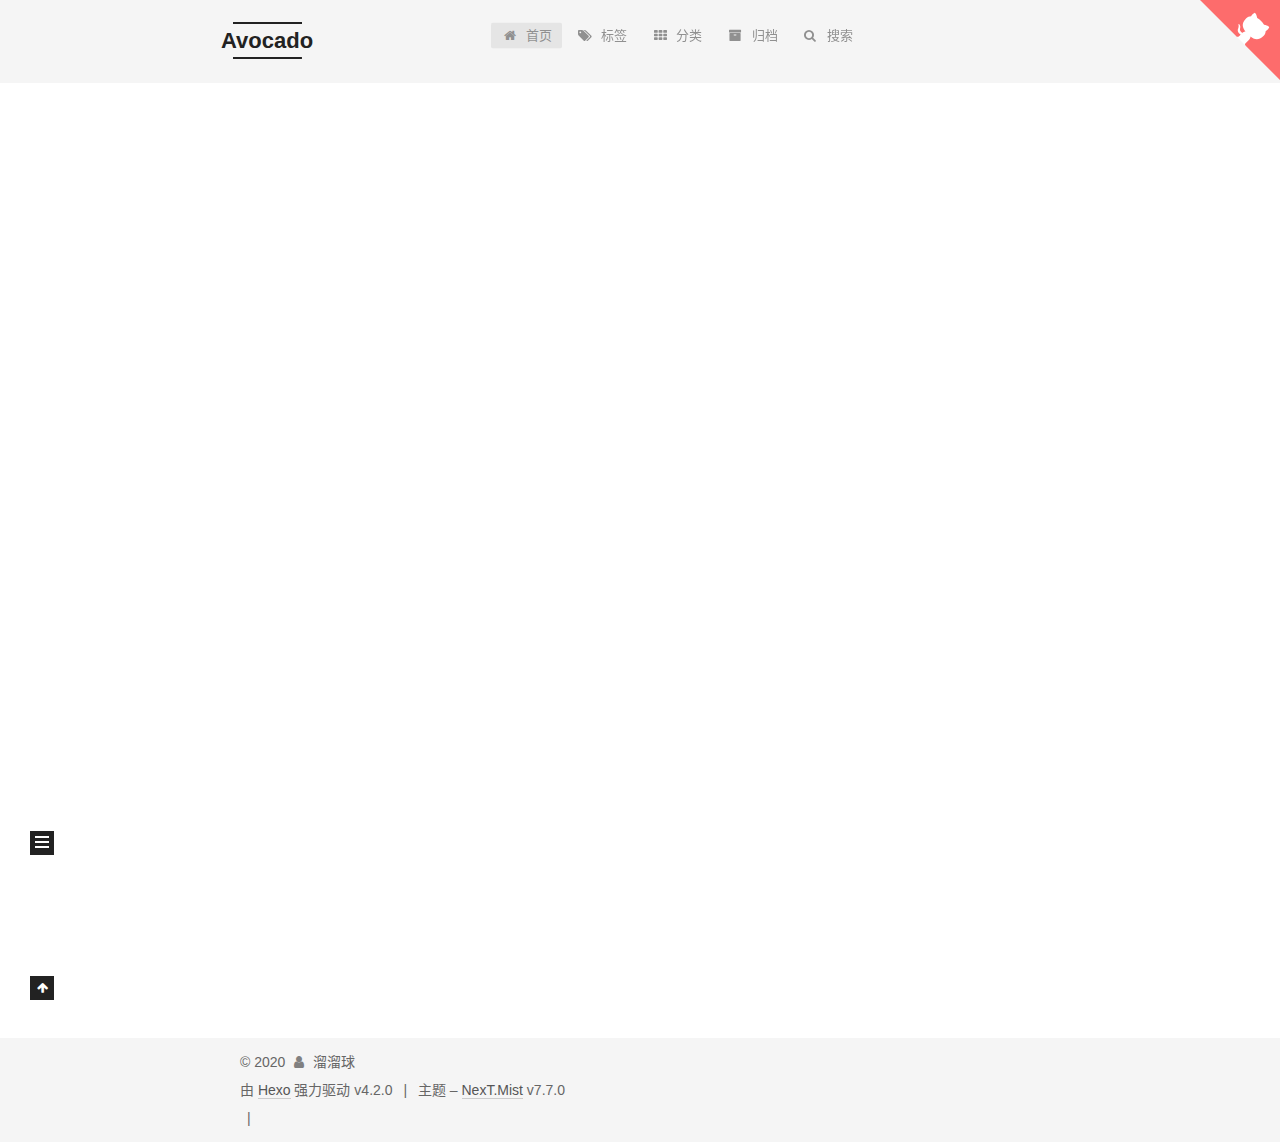
==== commit 1c7a9fa5: "Site updated: 2020-02-16 18:40:24" ====
--- a/index.html
+++ b/index.html
@@ -25,7 +25,7 @@
     version: '7.7.0',
     exturl: false,
     sidebar: {"position":"left","display":"post","padding":18,"offset":12,"onmobile":false},
-    copycode: {"enable":true,"show_result":false,"style":"mac"},
+    copycode: {"enable":true,"show_result":true,"style":"mac"},
     back2top: {"enable":true,"sidebar":false,"scrollpercent":false},
     bookmark: {"enable":false,"color":"#222","save":"auto"},
     fancybox: false,
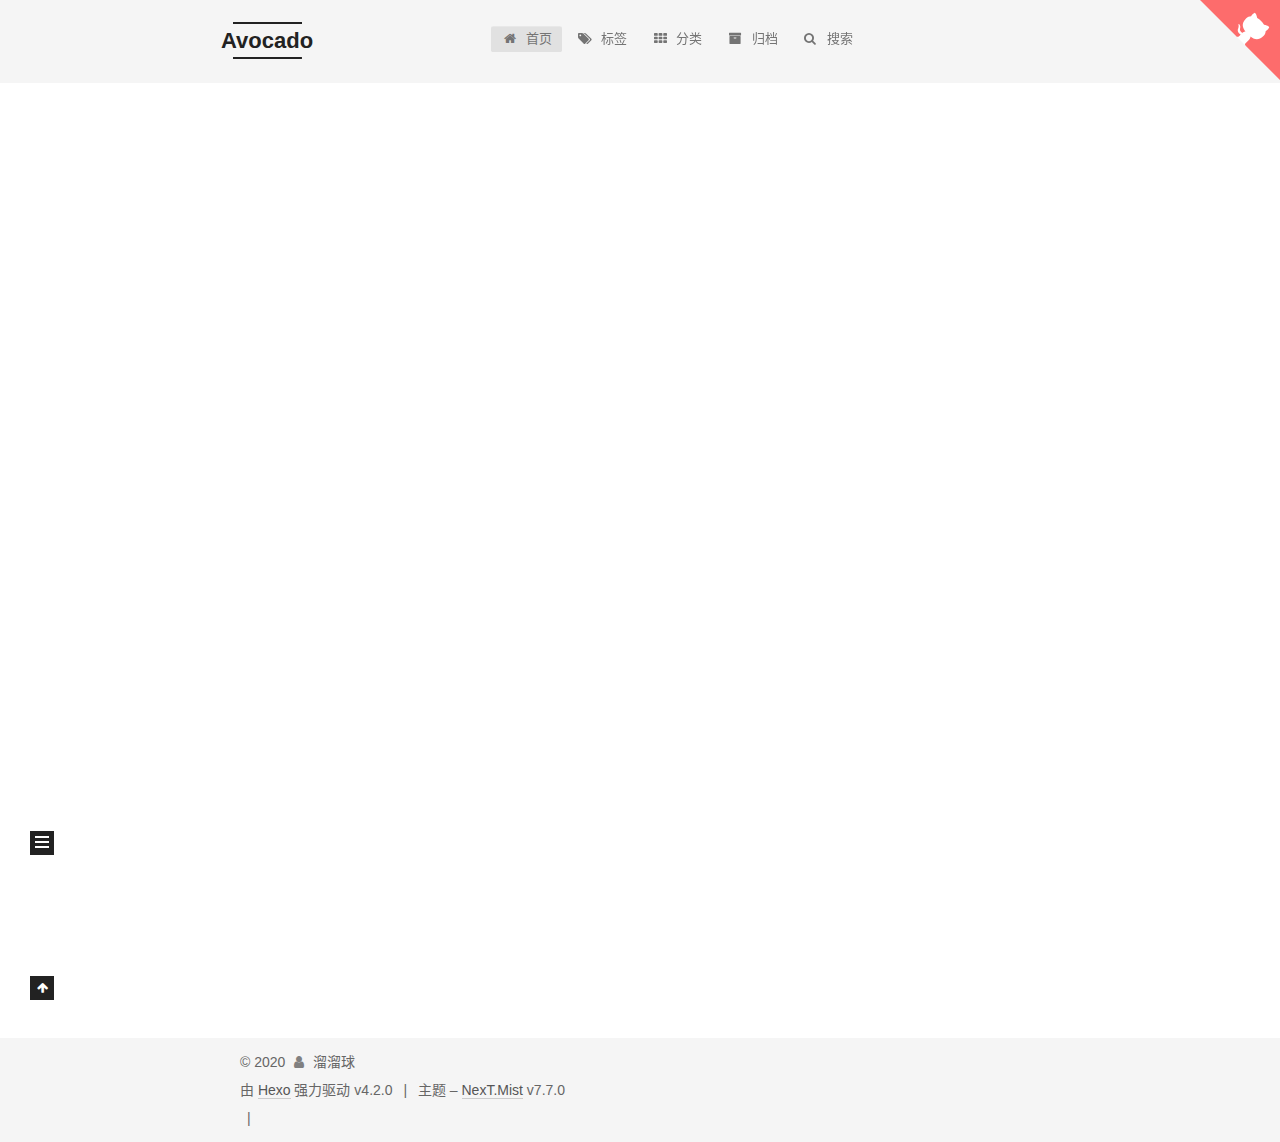
==== commit 4f095f79: "Site updated: 2020-02-16 18:42:04" ====
--- a/index.html
+++ b/index.html
@@ -25,7 +25,7 @@
     version: '7.7.0',
     exturl: false,
     sidebar: {"position":"left","display":"post","padding":18,"offset":12,"onmobile":false},
-    copycode: {"enable":true,"show_result":true,"style":"mac"},
+    copycode: {"enable":true,"show_result":true,"style":"flat"},
     back2top: {"enable":true,"sidebar":false,"scrollpercent":false},
     bookmark: {"enable":false,"color":"#222","save":"auto"},
     fancybox: false,
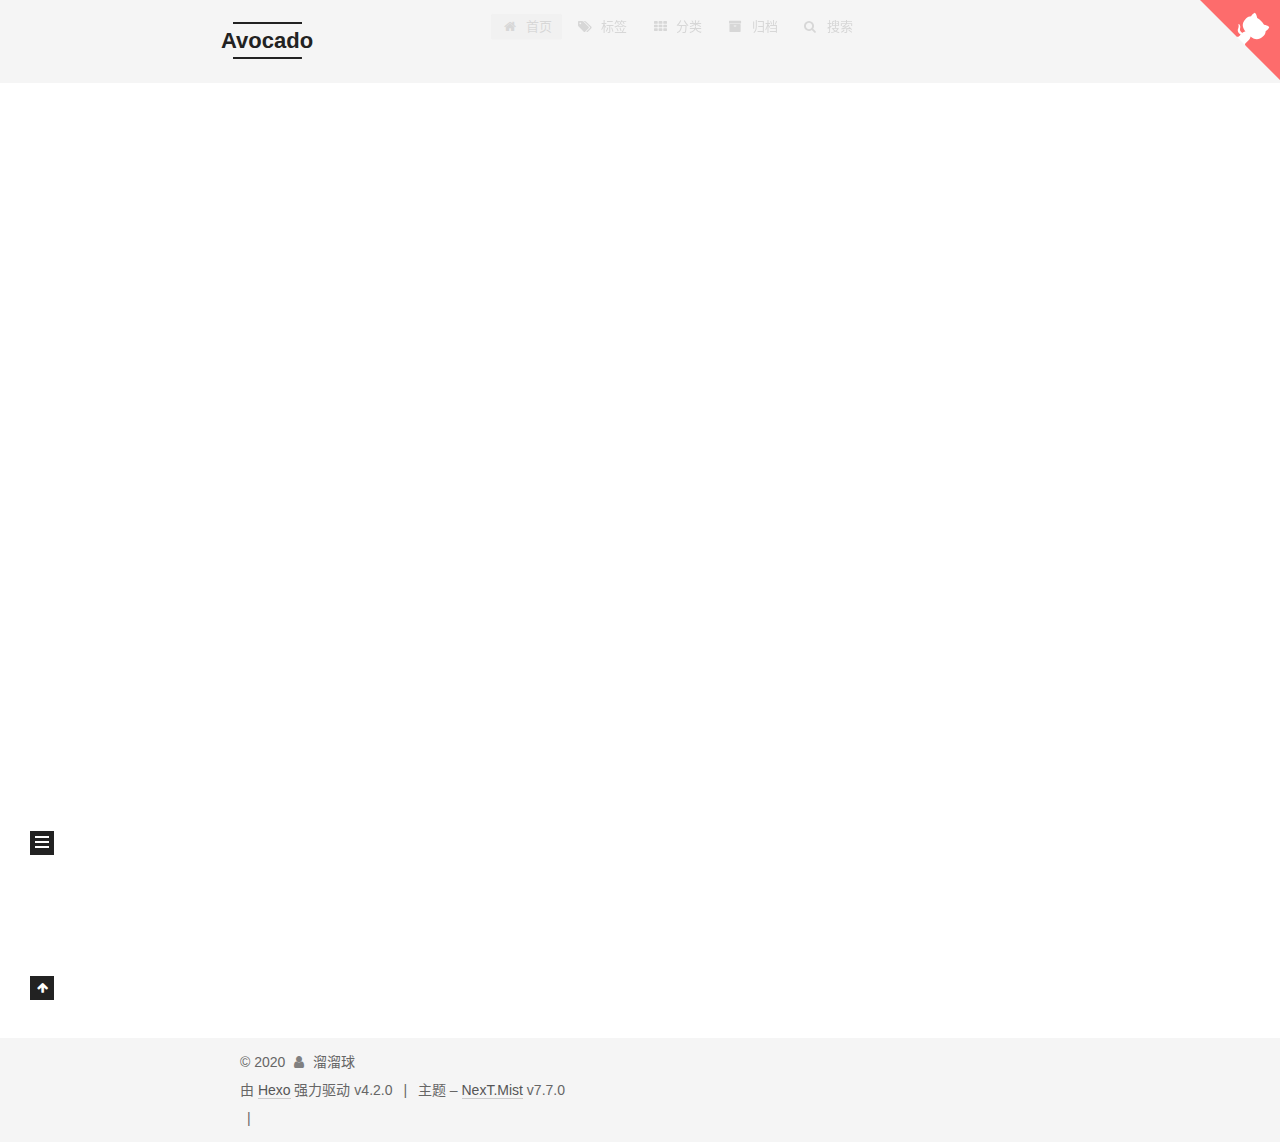
==== commit 0524fc65: "Site updated: 2020-02-16 19:46:27" ====
--- a/index.html
+++ b/index.html
@@ -25,7 +25,7 @@
     version: '7.7.0',
     exturl: false,
     sidebar: {"position":"left","display":"post","padding":18,"offset":12,"onmobile":false},
-    copycode: {"enable":true,"show_result":true,"style":"flat"},
+    copycode: {"enable":true,"show_result":true,"style":"default"},
     back2top: {"enable":true,"sidebar":false,"scrollpercent":false},
     bookmark: {"enable":false,"color":"#222","save":"auto"},
     fancybox: false,
@@ -674,6 +674,15 @@
 
 
   
+  <script>
+    (function(){
+      var bp = document.createElement('script');
+      var curProtocol = window.location.protocol.split(':')[0];
+      bp.src = (curProtocol === 'https') ? 'https://zz.bdstatic.com/linksubmit/push.js' : 'http://push.zhanzhang.baidu.com/push.js';
+      var s = document.getElementsByTagName("script")[0];
+      s.parentNode.insertBefore(bp, s);
+    })();
+  </script>
 
 
 
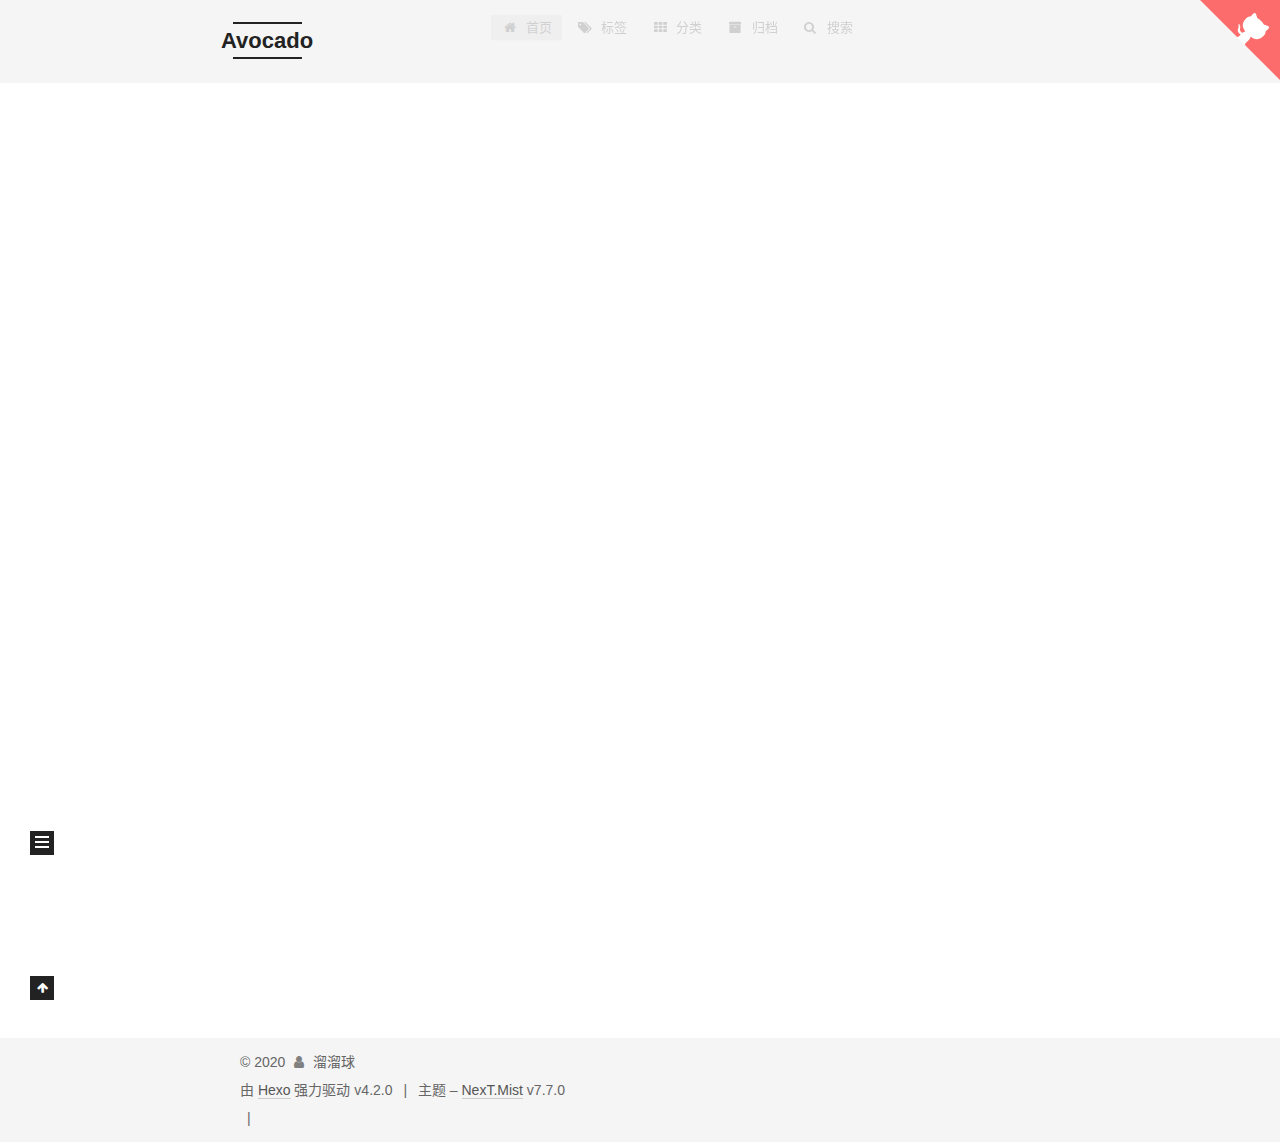
==== commit 3df72e3a: "Site updated: 2020-02-16 19:48:05" ====
--- a/index.html
+++ b/index.html
@@ -25,7 +25,7 @@
     version: '7.7.0',
     exturl: false,
     sidebar: {"position":"left","display":"post","padding":18,"offset":12,"onmobile":false},
-    copycode: {"enable":true,"show_result":true,"style":"default"},
+    copycode: {"enable":false,"show_result":true,"style":"mac"},
     back2top: {"enable":true,"sidebar":false,"scrollpercent":false},
     bookmark: {"enable":false,"color":"#222","save":"auto"},
     fancybox: false,
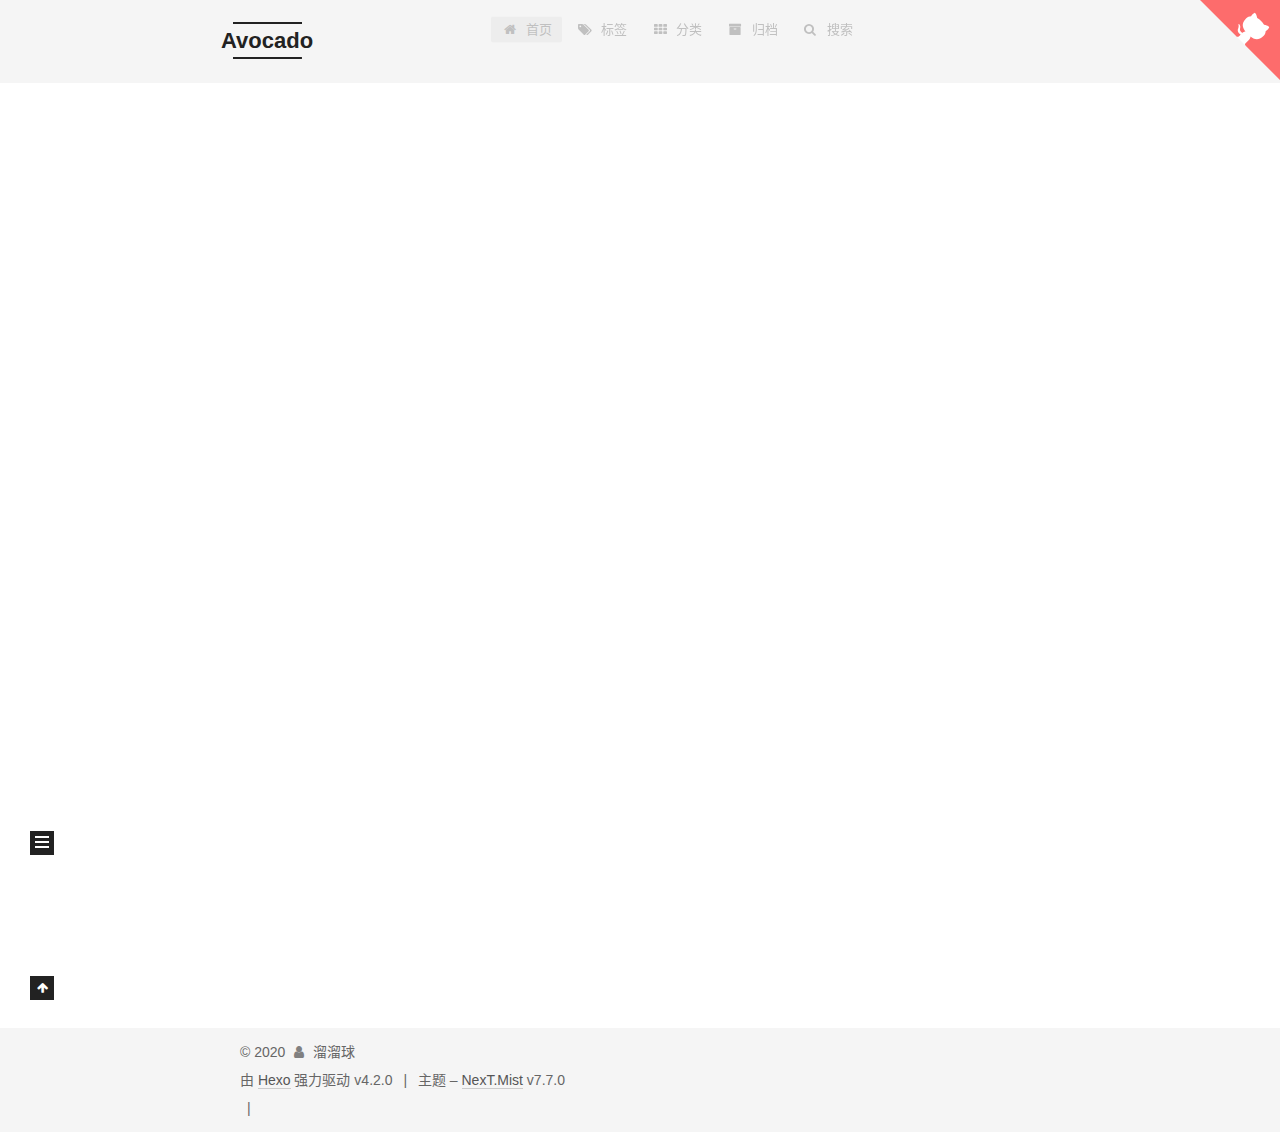
==== commit cd954ea1: "Site updated: 2020-02-16 19:51:53" ====
--- a/index.html
+++ b/index.html
@@ -233,10 +233,10 @@
       <meta itemprop="name" content="Avocado">
     </span>
       <header class="post-header">
-        <h1 class="post-title" itemprop="name headline">
+        <h2 class="post-title" itemprop="name headline">
           
             <a href="/2020/01/30/mysql-03/" class="post-title-link" itemprop="url">MySql之数据表的操作(三)</a>
-        </h1>
+        </h2>
 
         <div class="post-meta">
             <span class="post-meta-item">
@@ -320,10 +320,10 @@
       <meta itemprop="name" content="Avocado">
     </span>
       <header class="post-header">
-        <h1 class="post-title" itemprop="name headline">
+        <h2 class="post-title" itemprop="name headline">
           
             <a href="/2020/01/30/mysql-02/" class="post-title-link" itemprop="url">MySql之数据表的操作(二)</a>
-        </h1>
+        </h2>
 
         <div class="post-meta">
             <span class="post-meta-item">
@@ -407,10 +407,10 @@
       <meta itemprop="name" content="Avocado">
     </span>
       <header class="post-header">
-        <h1 class="post-title" itemprop="name headline">
+        <h2 class="post-title" itemprop="name headline">
           
             <a href="/2020/01/30/mysql_01/" class="post-title-link" itemprop="url">MySql之数据库的操作(一)</a>
-        </h1>
+        </h2>
 
         <div class="post-meta">
             <span class="post-meta-item">
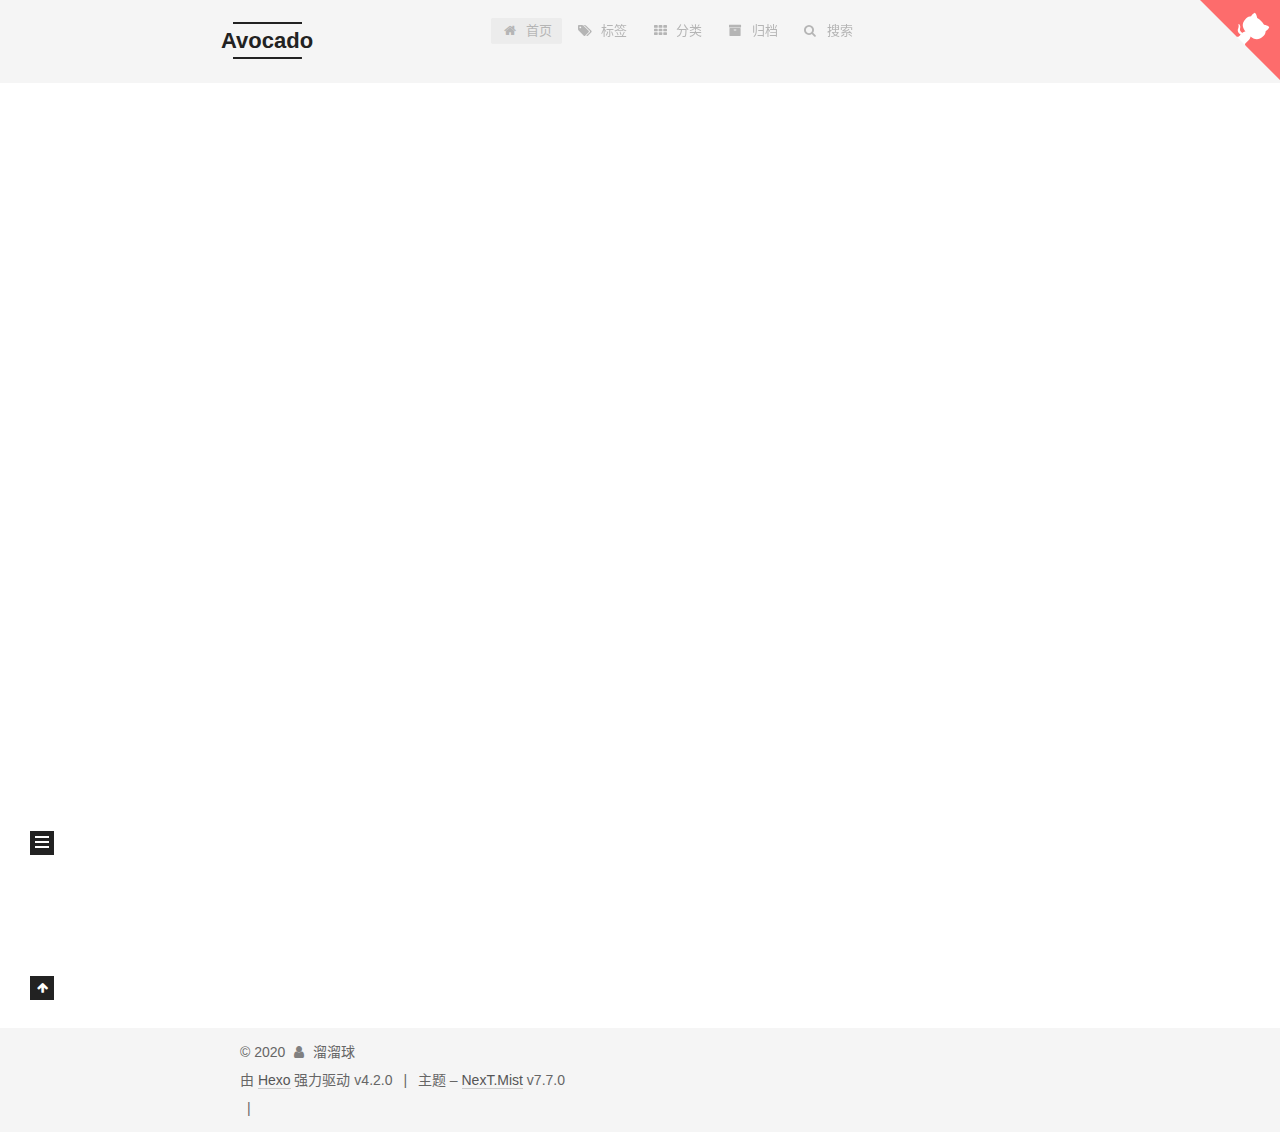
==== commit b0157fac: "Site updated: 2020-02-16 19:55:48" ====
--- a/index.html
+++ b/index.html
@@ -252,7 +252,7 @@
                   <i class="fa fa-calendar-check-o"></i>
                 </span>
                 <span class="post-meta-item-text">更新于</span>
-                <time title="修改时间：2020-02-16 18:16:51" itemprop="dateModified" datetime="2020-02-16T18:16:51+08:00">2020-02-16</time>
+                <time title="修改时间：2020-02-16 19:55:27" itemprop="dateModified" datetime="2020-02-16T19:55:27+08:00">2020-02-16</time>
               </span>
             <span class="post-meta-item">
               <span class="post-meta-item-icon">
@@ -339,7 +339,7 @@
                   <i class="fa fa-calendar-check-o"></i>
                 </span>
                 <span class="post-meta-item-text">更新于</span>
-                <time title="修改时间：2020-02-16 18:18:41" itemprop="dateModified" datetime="2020-02-16T18:18:41+08:00">2020-02-16</time>
+                <time title="修改时间：2020-02-16 19:54:37" itemprop="dateModified" datetime="2020-02-16T19:54:37+08:00">2020-02-16</time>
               </span>
             <span class="post-meta-item">
               <span class="post-meta-item-icon">
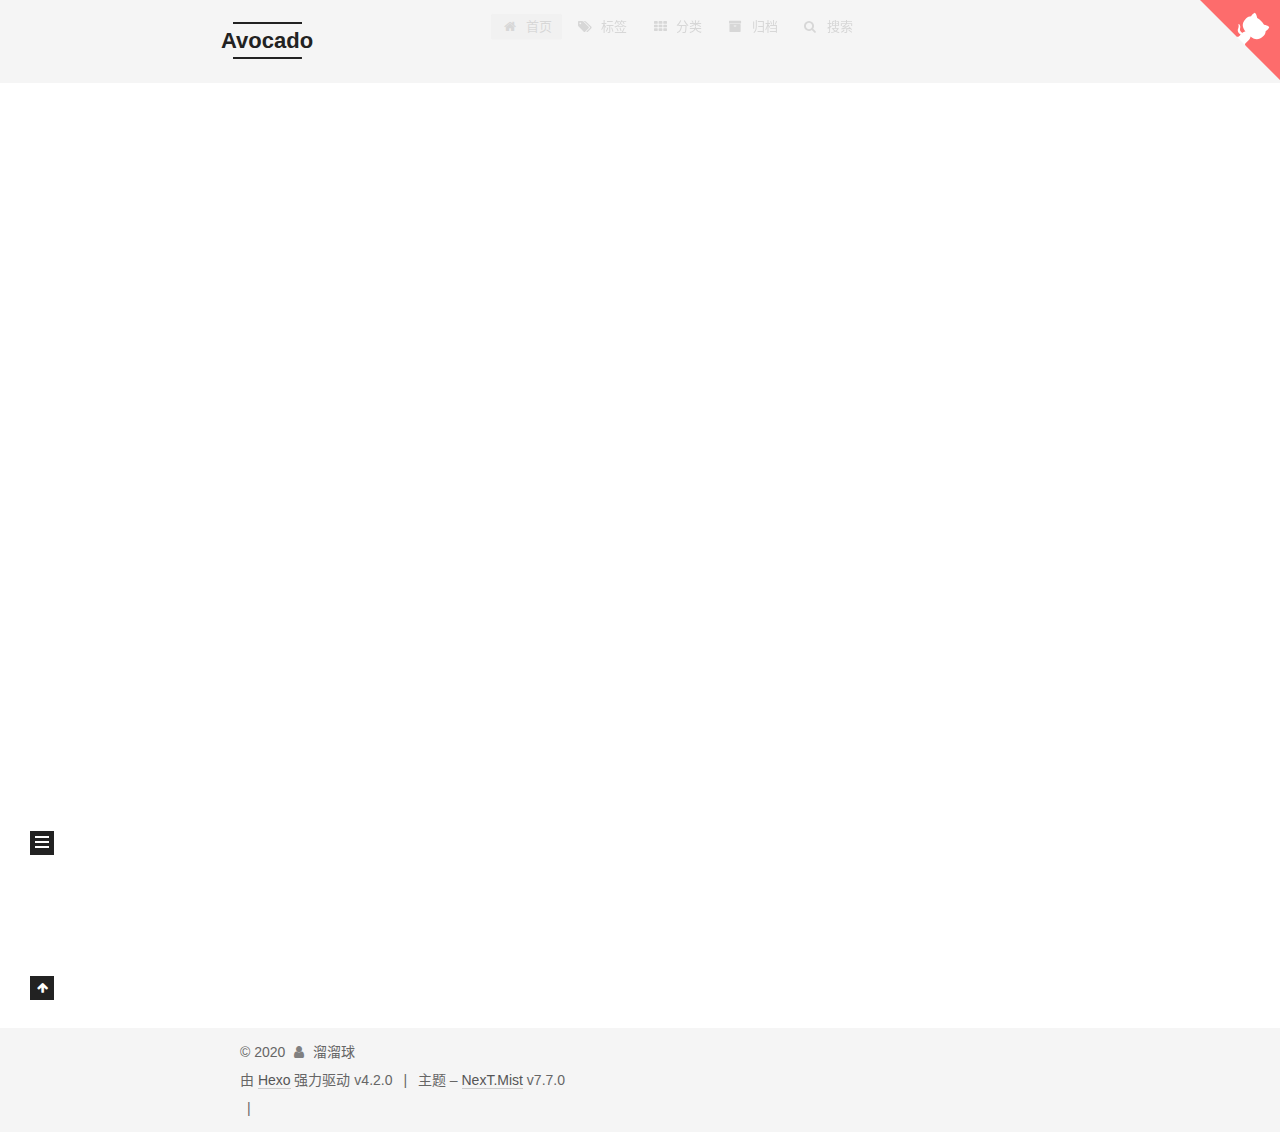
==== commit a6e3a4eb: "Site updated: 2020-02-16 20:11:09" ====
--- a/index.html
+++ b/index.html
@@ -25,7 +25,7 @@
     version: '7.7.0',
     exturl: false,
     sidebar: {"position":"left","display":"post","padding":18,"offset":12,"onmobile":false},
-    copycode: {"enable":false,"show_result":true,"style":"mac"},
+    copycode: {"enable":"ture","show_result":true,"style":"mac"},
     back2top: {"enable":true,"sidebar":false,"scrollpercent":false},
     bookmark: {"enable":false,"color":"#222","save":"auto"},
     fancybox: false,
